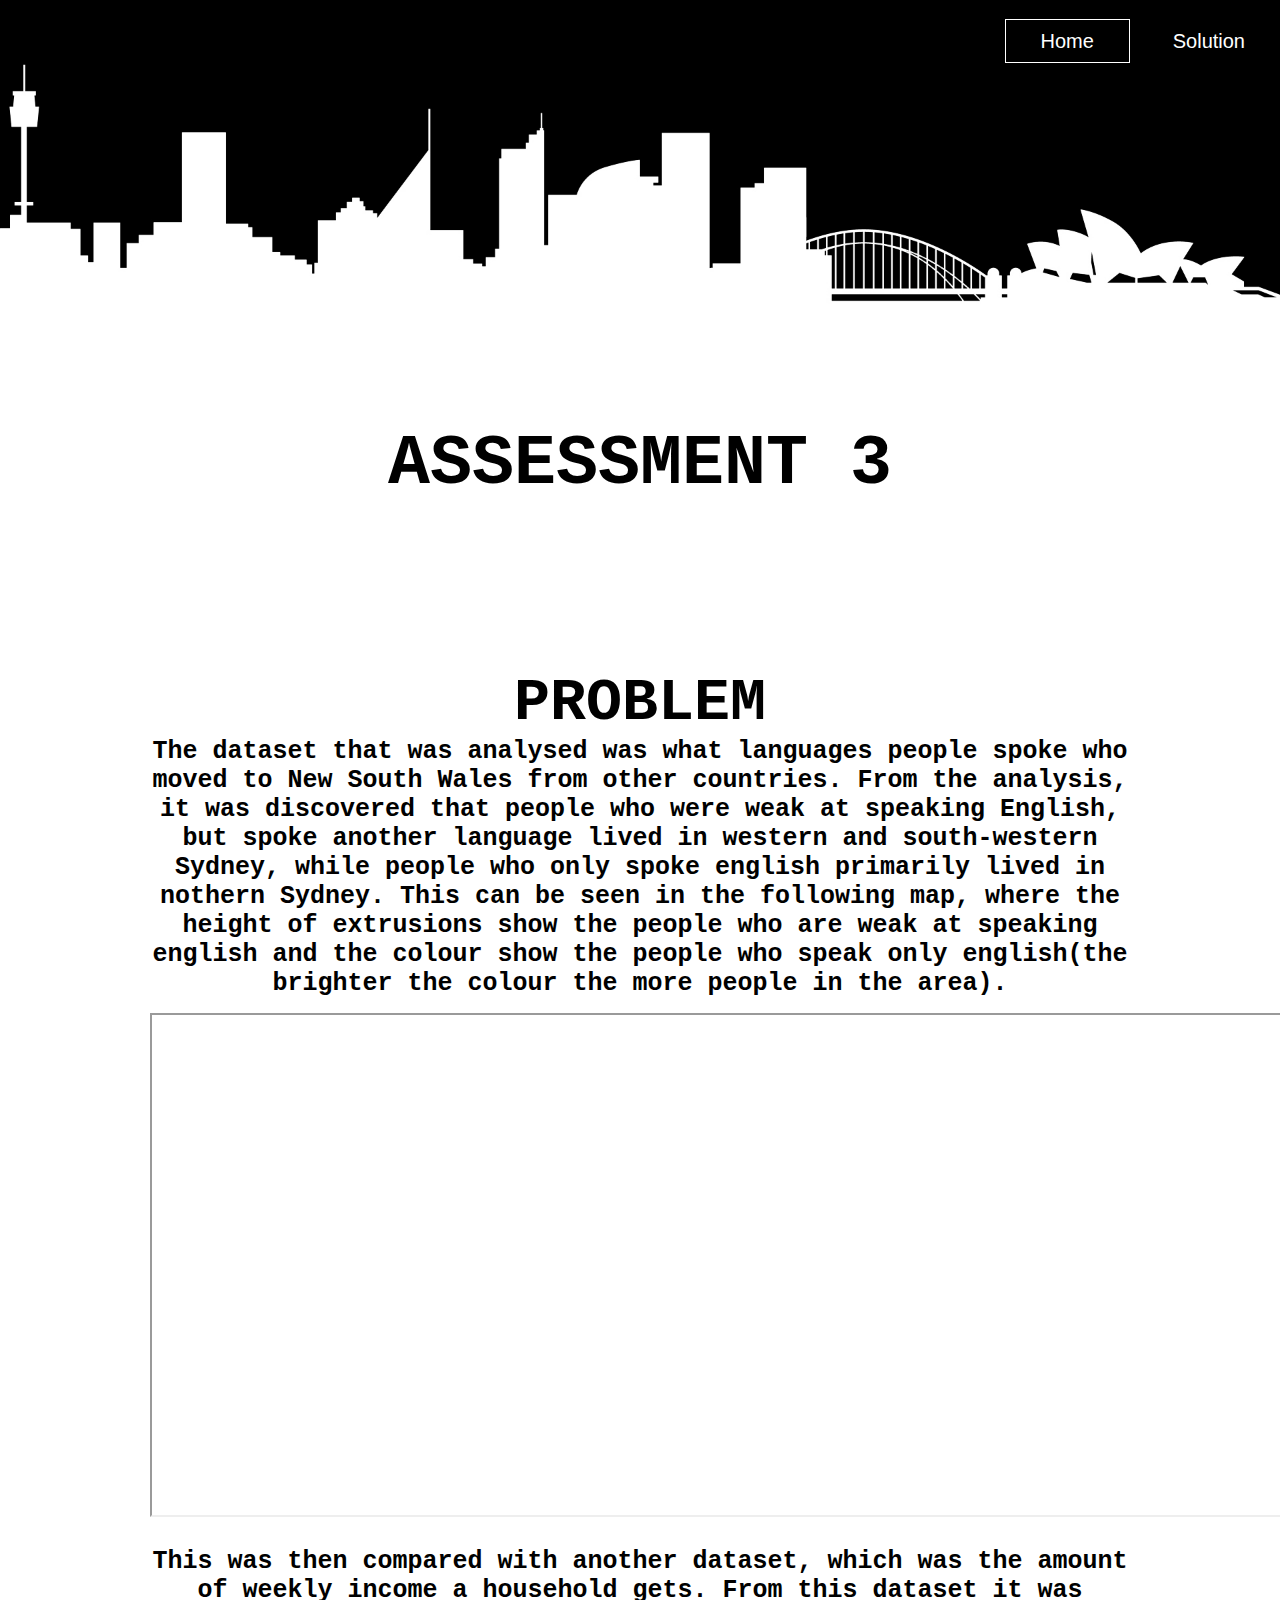
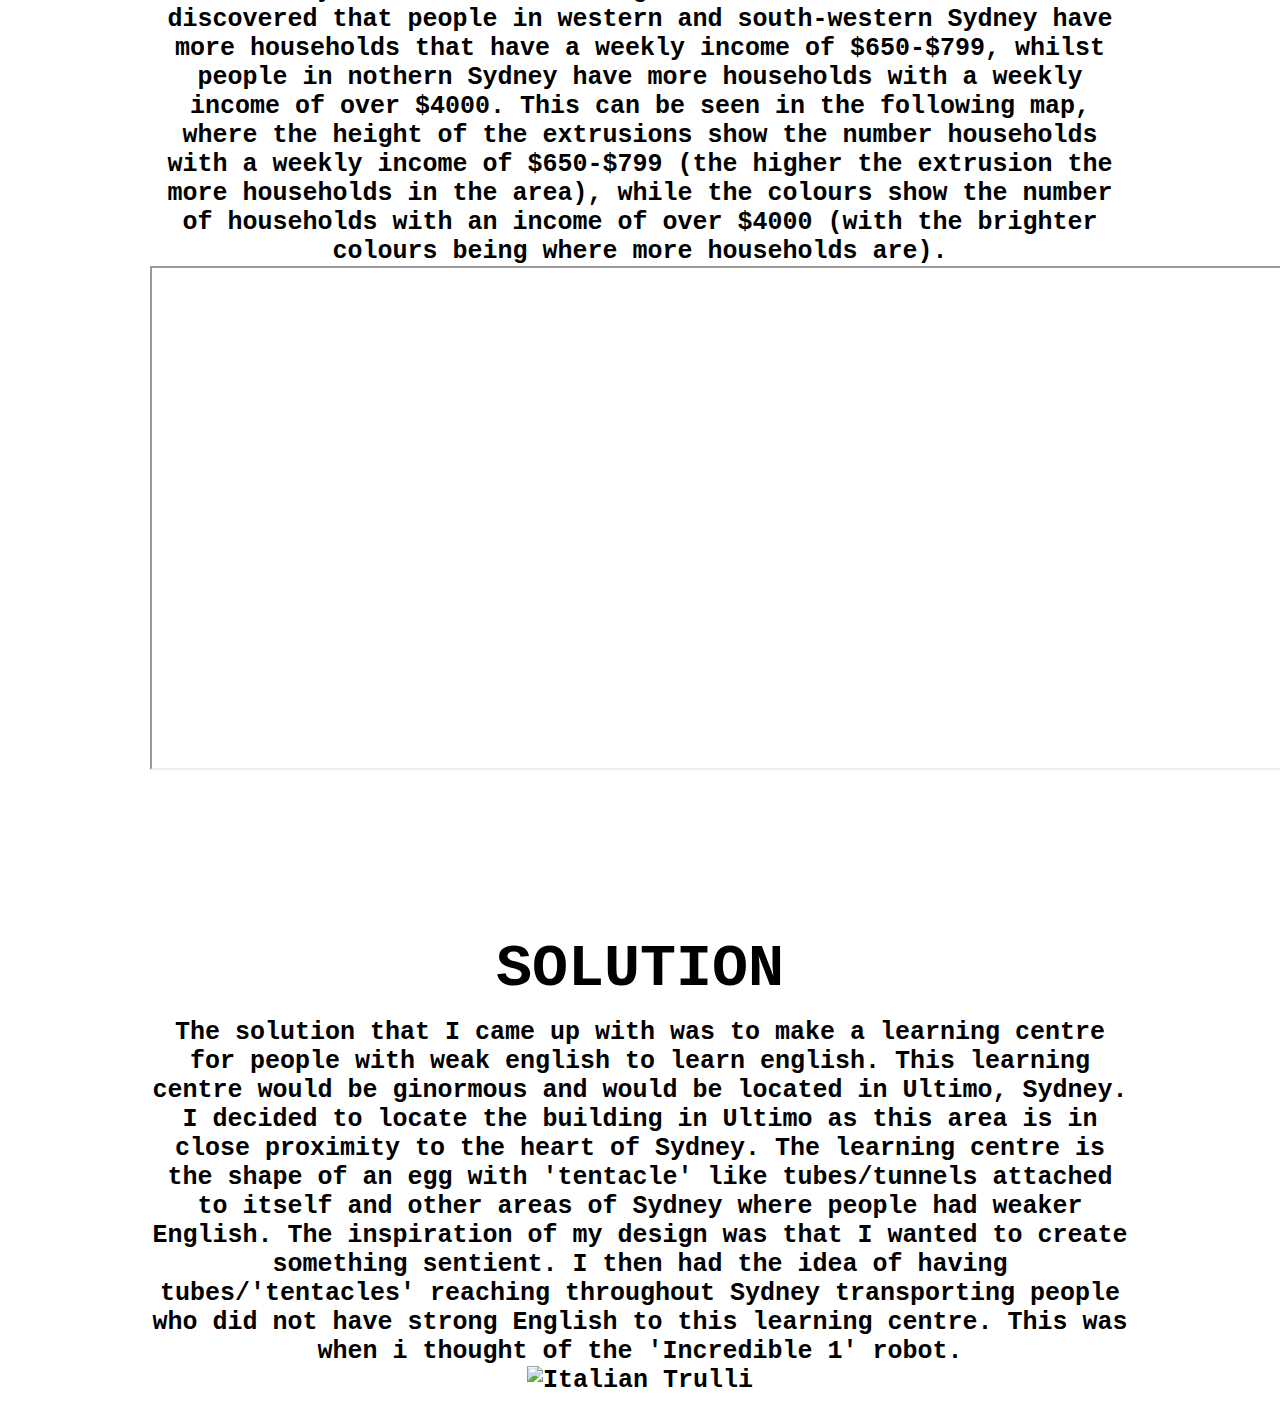
==== index.html @ 5b1343d1 "Update index.html" ====
<!DOCTYPE html>
<html>
  <head>
    <title>CODE1230 Assignment 3 HOME</title>
    <link href="style.css" rel="stylesheet" type="text/css">   
  </head>
<body>
   <header>
          <ul class="main-nav">
              <li class="active"><a href="index.html"> Home </a></li>
              <li><a href="page1.html"> Solution </a></li>
     </ul>
     <br>
     <br>
     <br>
     <br>
     <br>
     <br>
     <br>
     <br>
     <br>
     <br>
<h1>Assessment 3</h1>
     <br>
     <h2>Problem</h2>
     <h3>The dataset that was analysed was what languages people spoke who moved to New South Wales from other countries.
     From the analysis, it was discovered that people who were weak at speaking English, but spoke another language lived in western and south-western Sydney, while people who only spoke english primarily lived in nothern Sydney.
     This can be seen in the following map, where the height of extrusions show the people who are weak at speaking english and the colour show the people who speak only english(the brighter the colour the more people in the area).</h3>
     <br>
     <h3>
       <iframe width="1280" height="500" align="middle" src="language.html">
        <p>Your browser does not support iframes.</p>
        </iframe>
     </h3>
     <br>
     <br>
     <h3>This was then compared with another dataset, which was the amount of weekly income a household gets. From this dataset it was discovered that people in western and south-western Sydney have more households that have a weekly income of $650-$799, whilst people in nothern Sydney have more households with a weekly income of over $4000.
       This can be seen in the following map, where the height of the extrusions show the number households with a weekly income of $650-$799 (the higher the extrusion the more households in the area), while the colours show the number of households with an income of over $4000 (with the brighter colours being where more households are).
     <br>
       <h3><iframe width="1280" height="500" align="middle" src="income.html">
        <p>Your browser does not support iframes.</p>
        </iframe>
       </h3>
     <br>
       <h2>Solution</h2>
       <br>
       <h3>The solution that I came up with was to make a learning centre for people with weak english to learn english. This learning centre would be ginormous and would be located in Ultimo, Sydney. I decided to locate the building in Ultimo as this area is in close proximity to the heart of Sydney.
       The learning centre is the shape of an egg with 'tentacle' like tubes/tunnels attached to itself and other areas of Sydney where people had weaker English.
       The inspiration of my design was that I wanted to create something sentient. I then had the idea of having tubes/'tentacles' reaching throughout Sydney transporting people who did not have strong English to this learning centre. This was when i thought of the 'Incredible 1' robot.</h3>
       <h3><img src="pic_trulli.jpg" alt="Italian Trulli"></h3>
     <br>
  </header>
</body>
</html>
---- style.css ----
*
{
    margin: 0;
    padding: 0;
}

body
{
    font-family: monospace;
}
.row
{
    max-width: 1200px;
    margin: auto;
}

.main-nav
{
    float: right;
    list-style: none;
    margin-top: 30px;
}
.main-nav li
{
    display: inline-block;
}

.main-nav li.active a
{
    border: 1px solid #FFFFFF;
    
}

.main-nav li a:hover
{
    border: 1px solid #FFFFFF;
}


.main-nav li a
{
    color: #FFFFFF;
    text-decoration: none;
    padding: 10px 35px;
    font-family: "Roboto", sans-serif;
    font-size: 20px;
}

h1 {
    color: #000000;
    text-transform: uppercase;
    font-size: 70px;
    text-align: center;
    margin-top: 275px;
    float: center;
    
}

h2 {
    color: #000000;
    text-transform: uppercase;
    font-size: 60px;
    text-align: center;
    margin-top: 150px;
    float: center;
    
}

h3 {
    color: #000000;
    font-size: 25px;
    text-align: center;
    margin-left: 150px;
    margin-right: 150px;
    
}

h4 {
    color: #000000;
    font-size: 20px;
    text-align: center;
    margin-left: 250px;
    margin-right: 250px;
}


header
{
    background-image: url(Background.jpg);
    background-repeat: no-repeat;
    background-attachment: scroll;
    background-position: left top;
    background-size: contain;
    
}
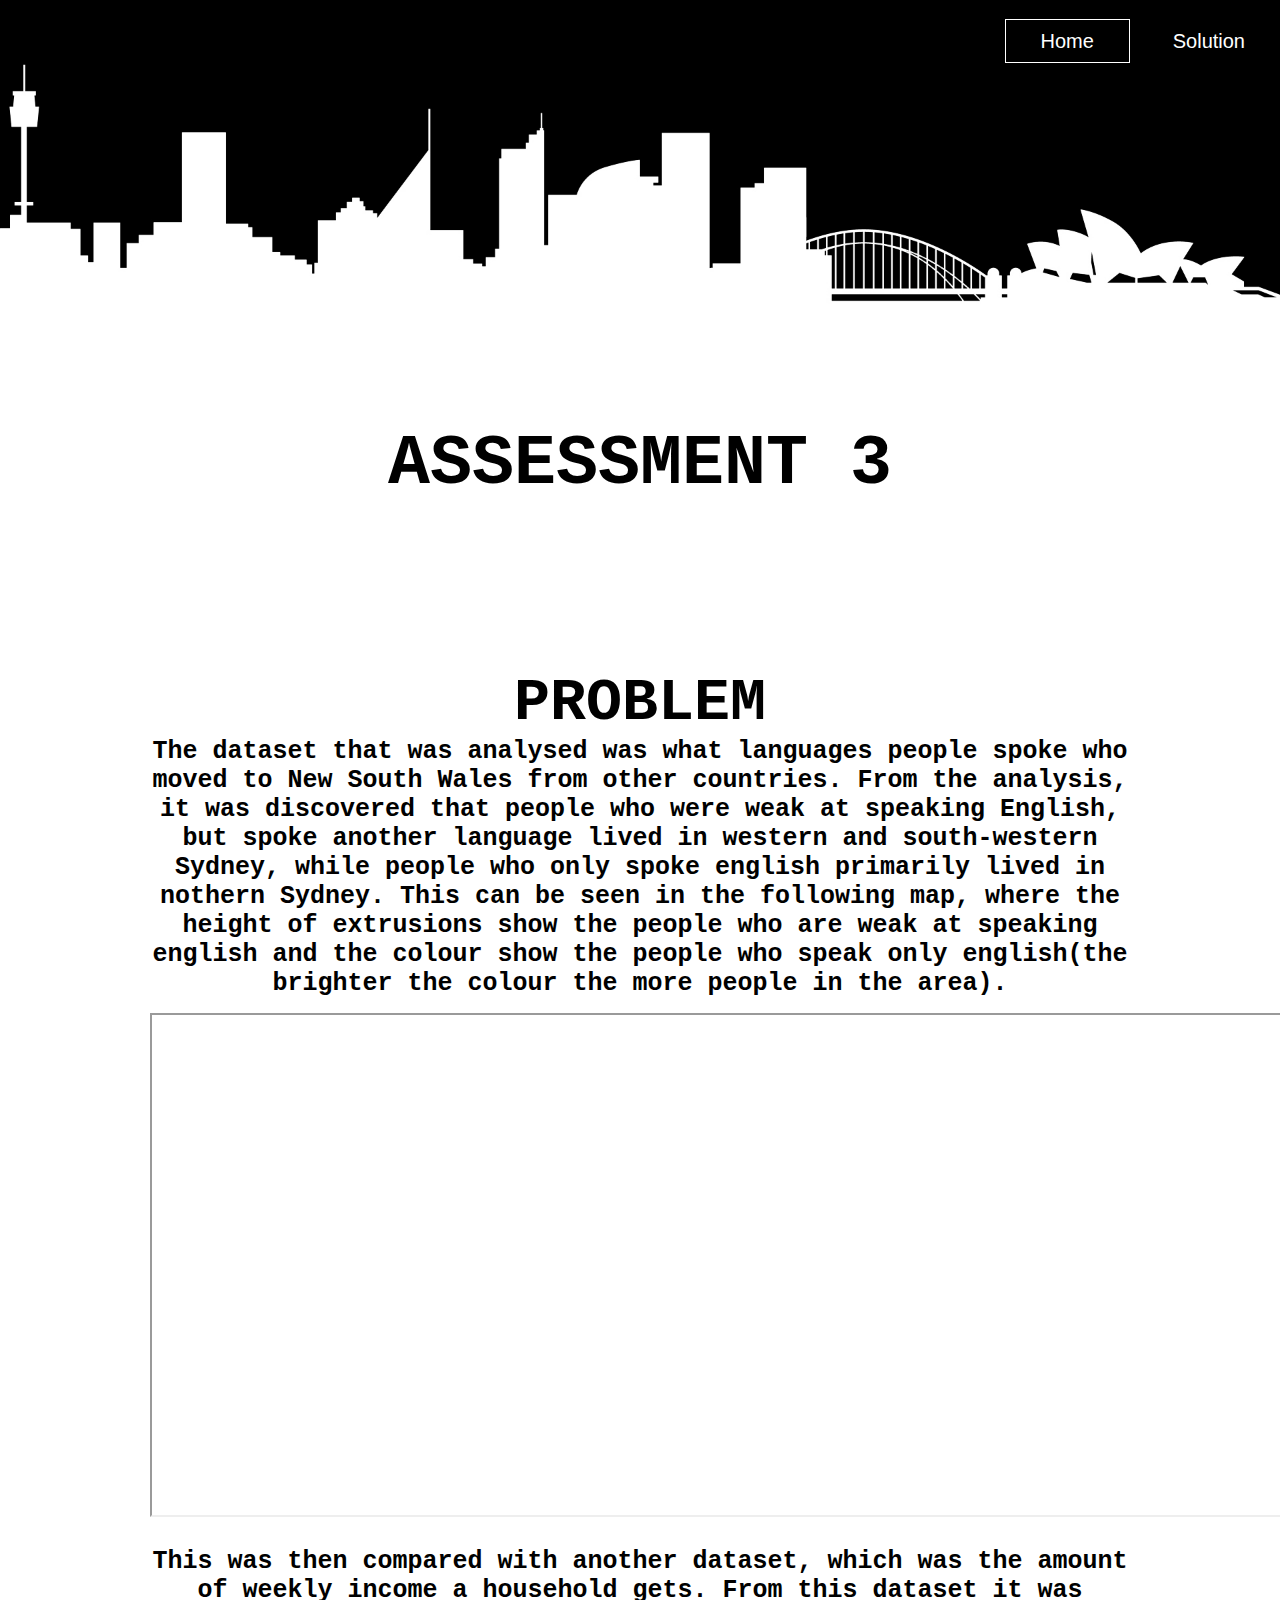
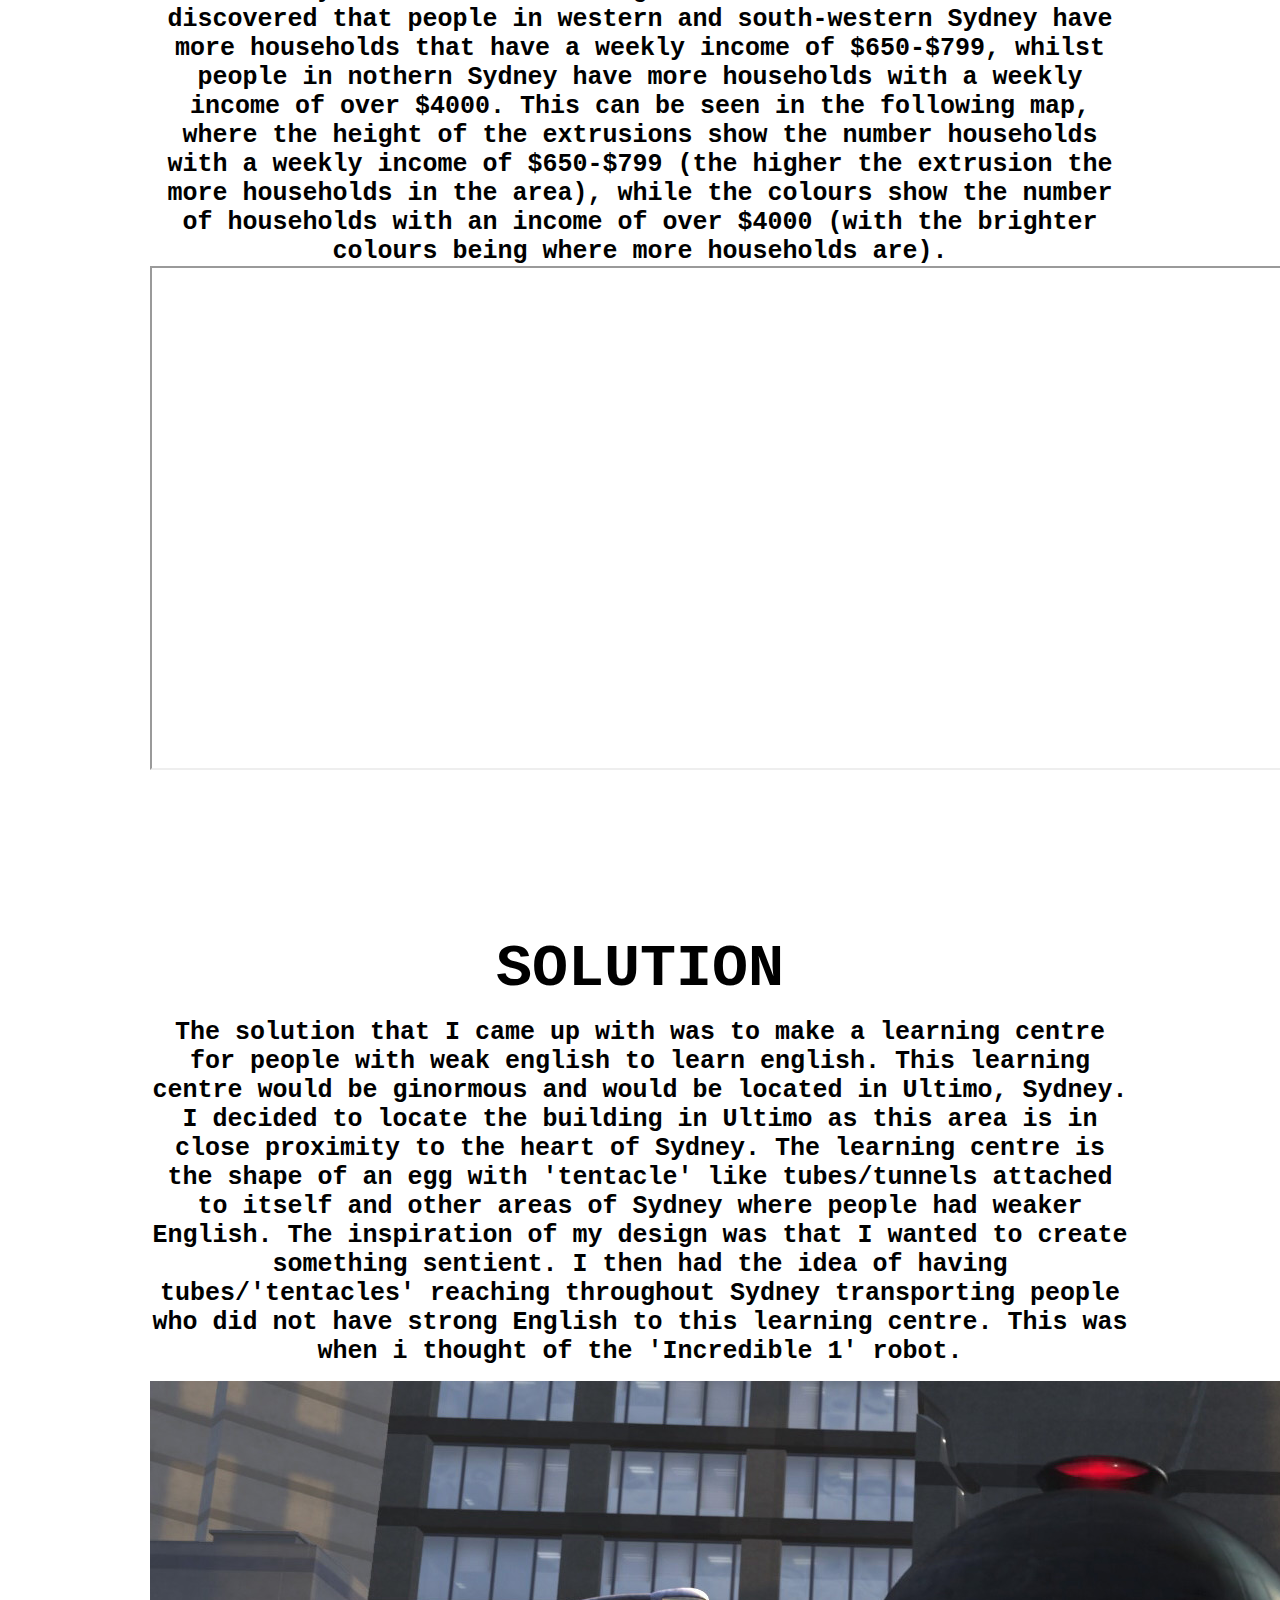
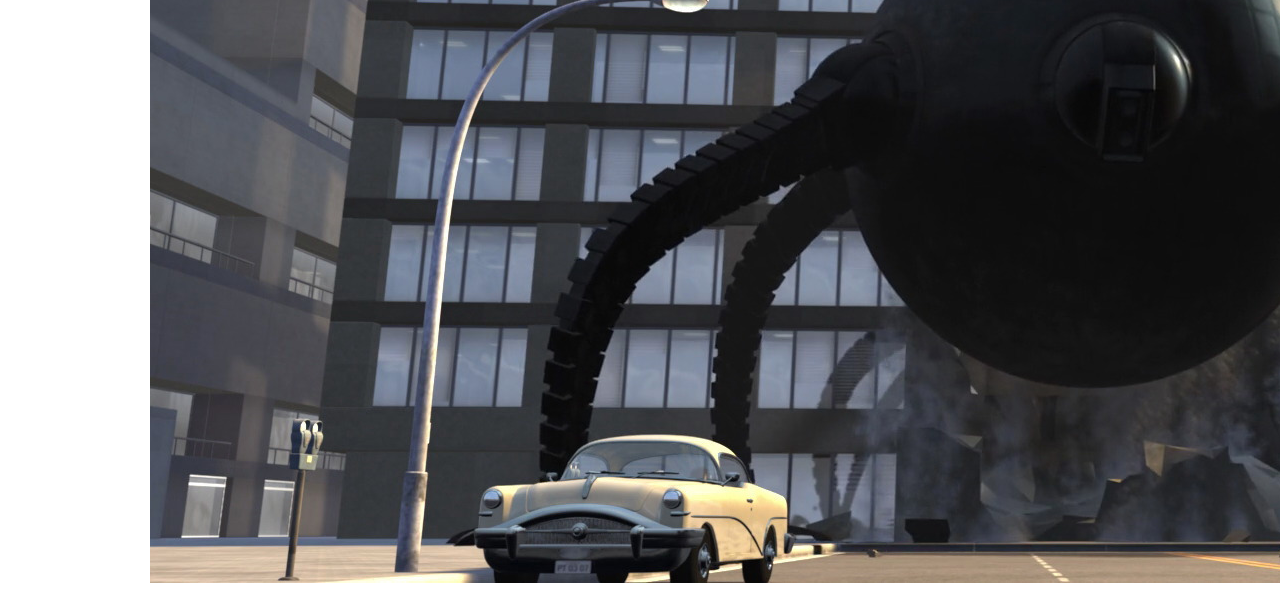
==== commit 91f877f7: "Update index.html" ====
--- a/index.html
+++ b/index.html
@@ -47,7 +47,8 @@
        <h3>The solution that I came up with was to make a learning centre for people with weak english to learn english. This learning centre would be ginormous and would be located in Ultimo, Sydney. I decided to locate the building in Ultimo as this area is in close proximity to the heart of Sydney.
        The learning centre is the shape of an egg with 'tentacle' like tubes/tunnels attached to itself and other areas of Sydney where people had weaker English.
        The inspiration of my design was that I wanted to create something sentient. I then had the idea of having tubes/'tentacles' reaching throughout Sydney transporting people who did not have strong English to this learning centre. This was when i thought of the 'Incredible 1' robot.</h3>
-       <h3><img src="pic_trulli.jpg" alt="Italian Trulli"></h3>
+       <br>
+       <h3><img src="Inspiration.jpg" alt="Incredibles 1 Robot"></h3>
      <br>
   </header>
 </body>
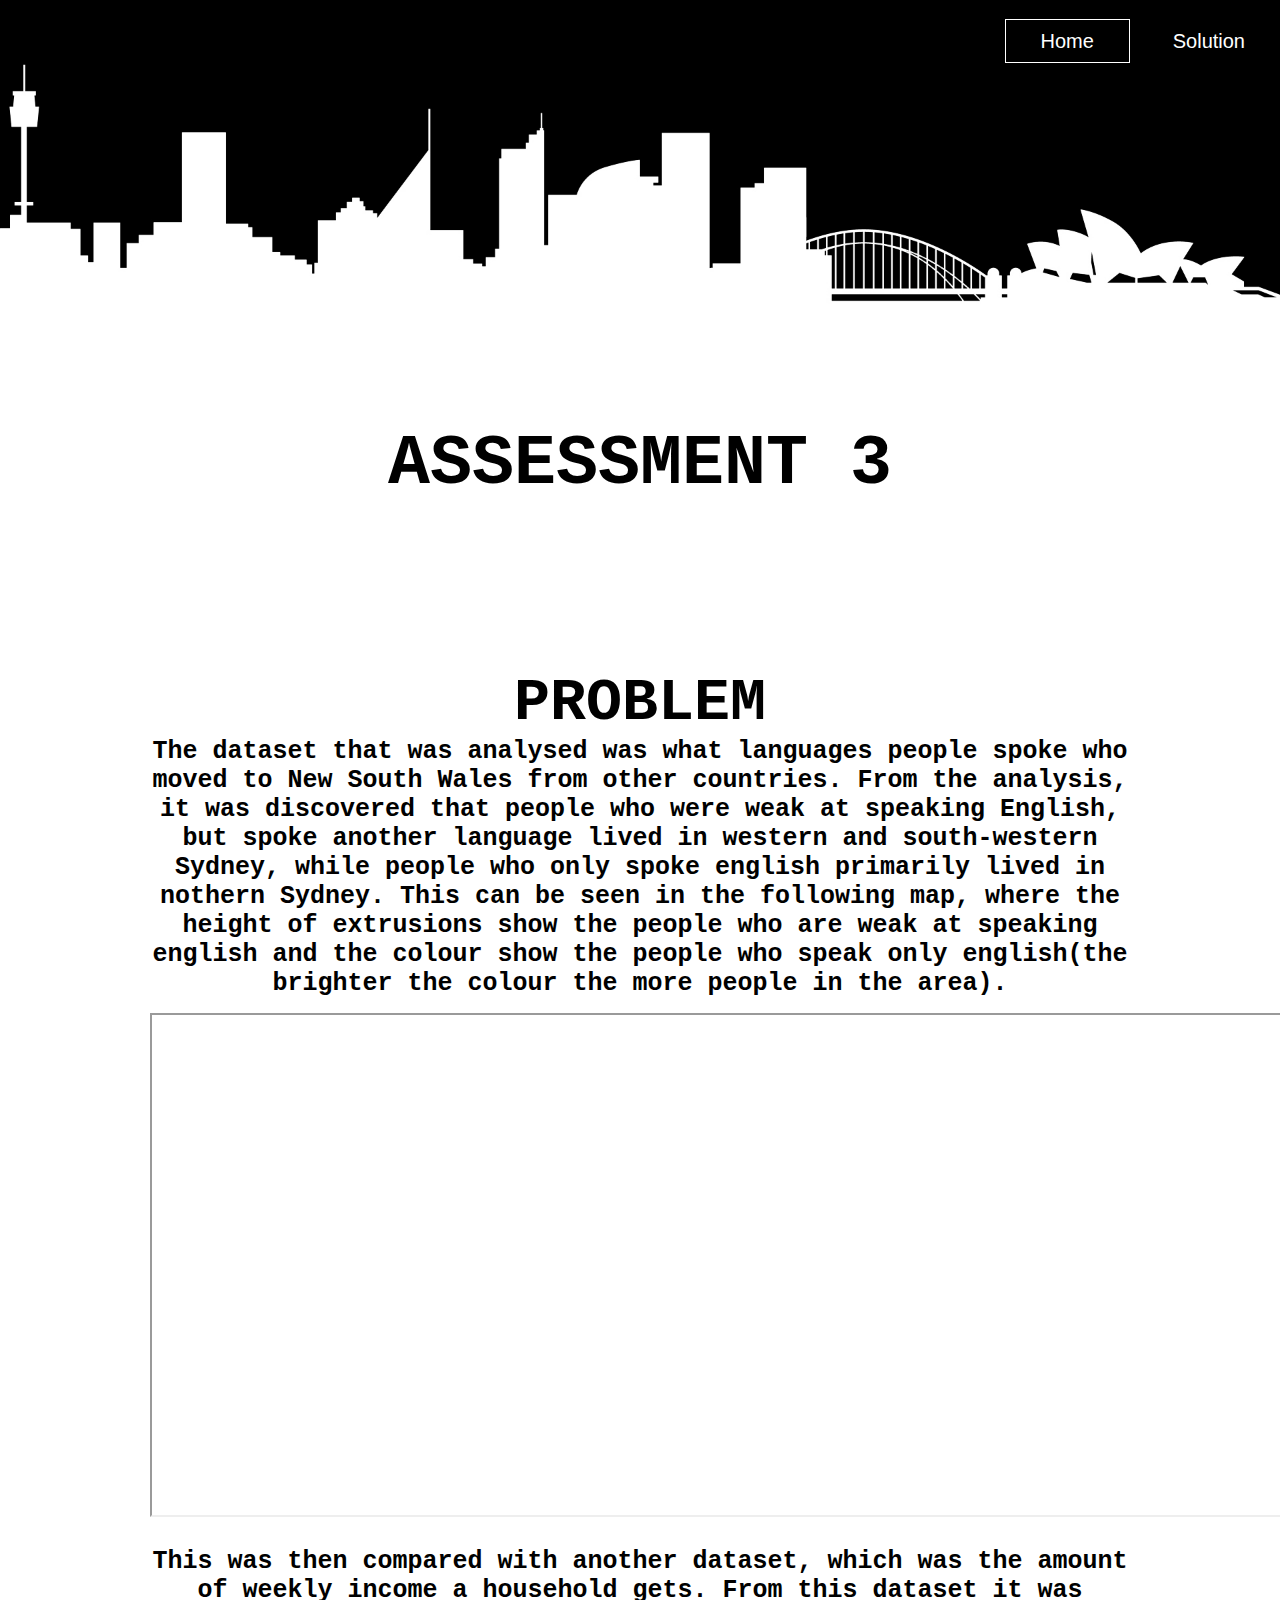
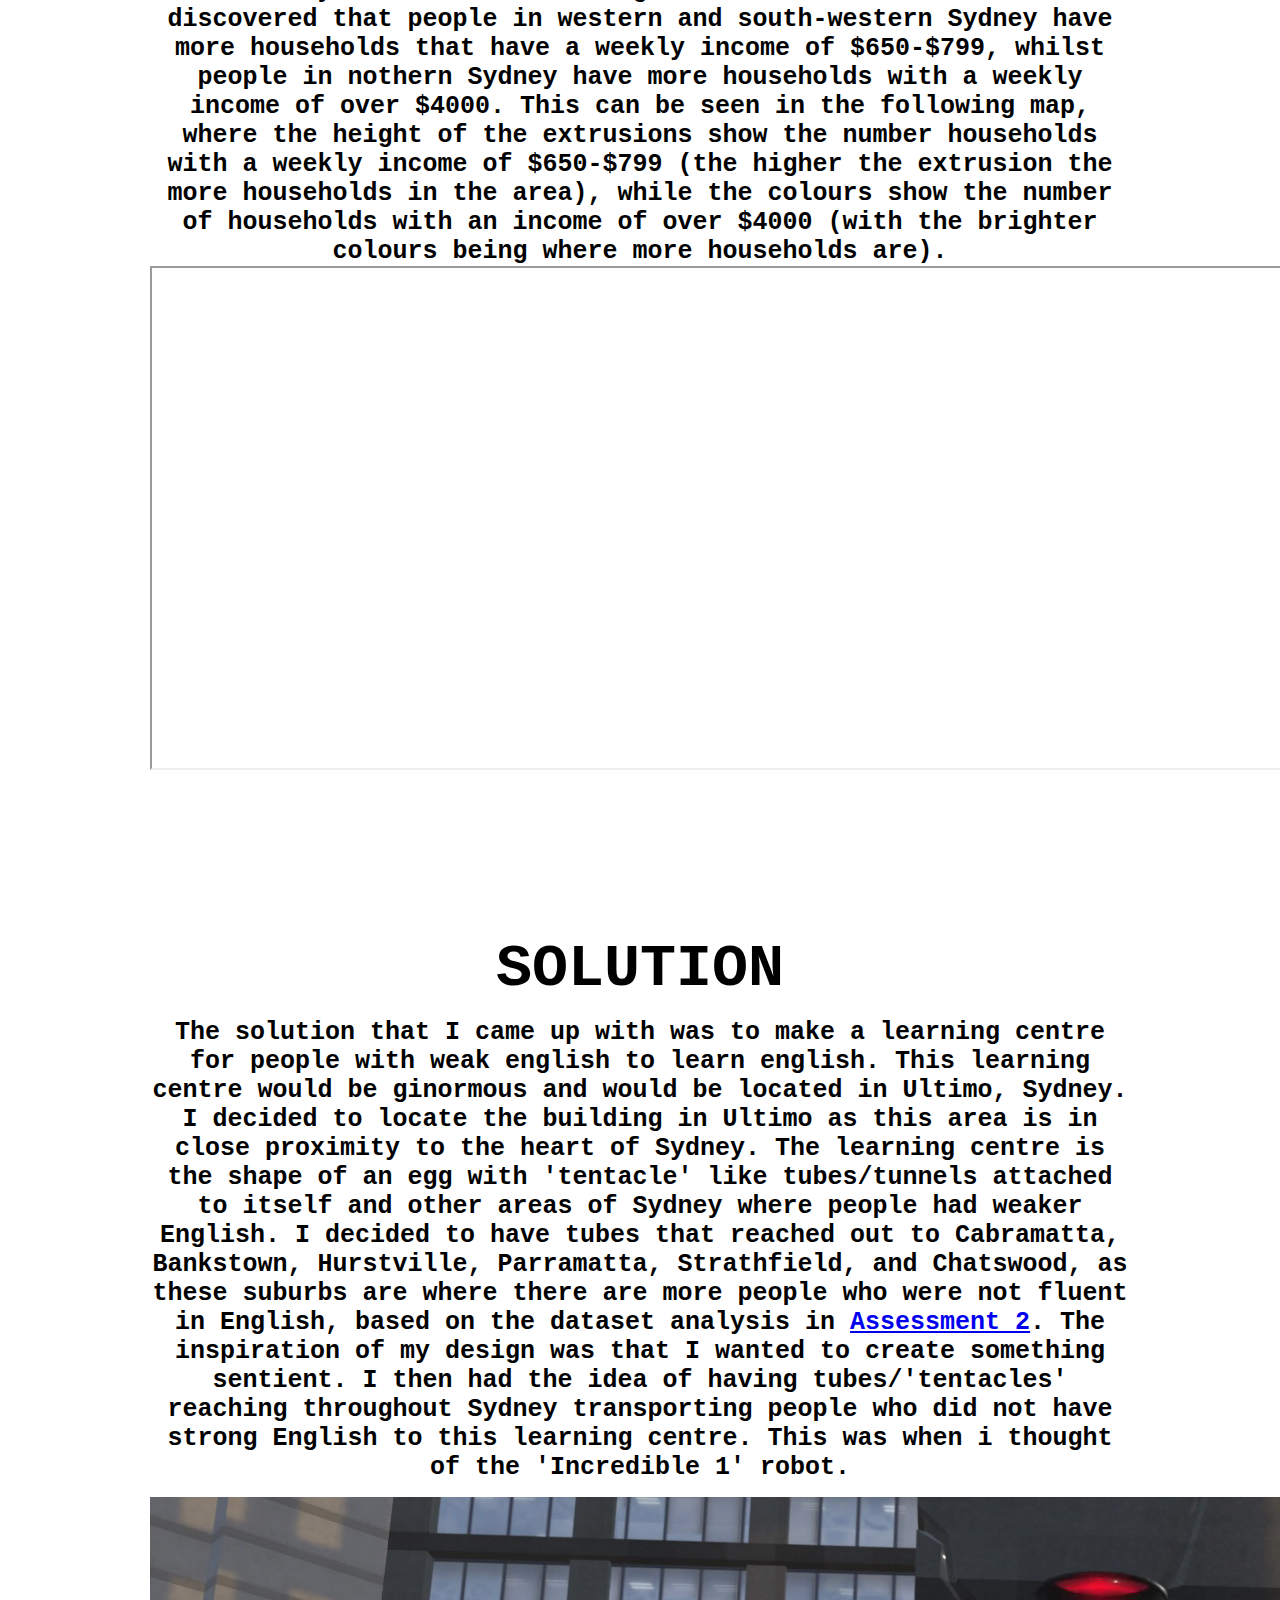
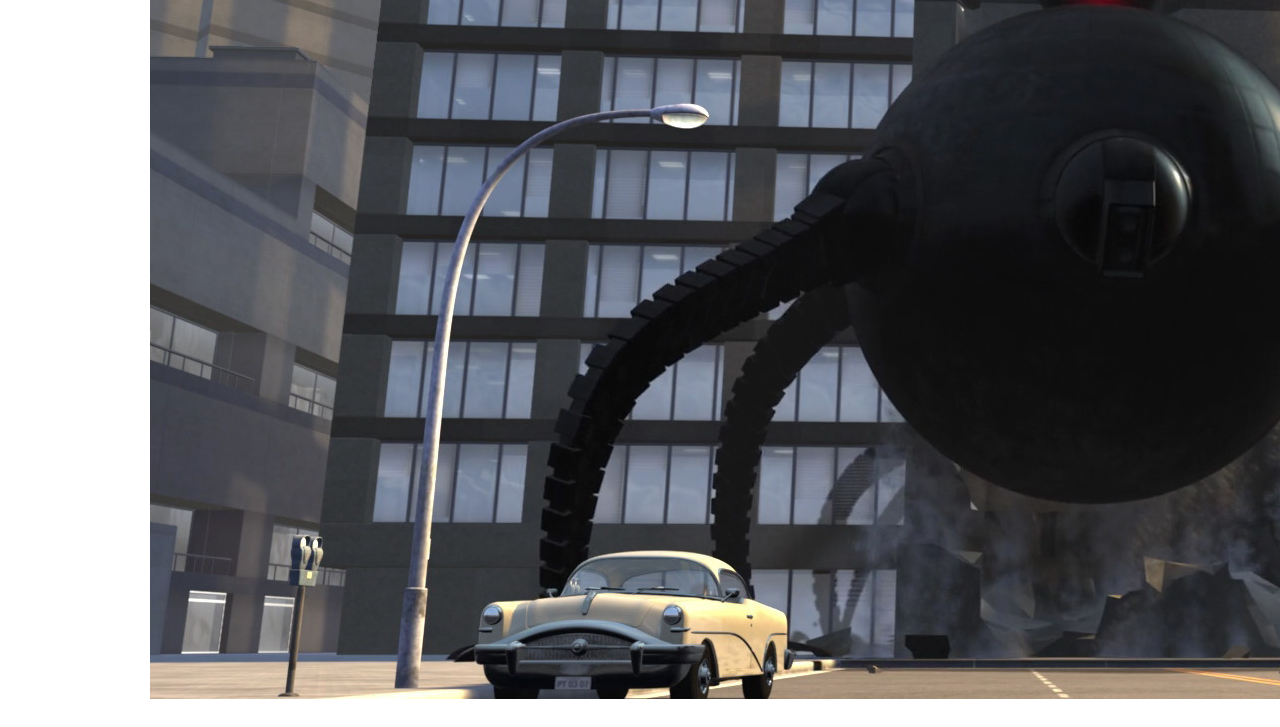
==== commit b5243733: "Update index.html" ====
--- a/index.html
+++ b/index.html
@@ -45,7 +45,7 @@
        <h2>Solution</h2>
        <br>
        <h3>The solution that I came up with was to make a learning centre for people with weak english to learn english. This learning centre would be ginormous and would be located in Ultimo, Sydney. I decided to locate the building in Ultimo as this area is in close proximity to the heart of Sydney.
-       The learning centre is the shape of an egg with 'tentacle' like tubes/tunnels attached to itself and other areas of Sydney where people had weaker English.
+       The learning centre is the shape of an egg with 'tentacle' like tubes/tunnels attached to itself and other areas of Sydney where people had weaker English. I decided to have tubes that reached out to Cabramatta, Bankstown, Hurstville, Parramatta, Strathfield, and Chatswood, as these suburbs are where there are more people who were not fluent in English, based on the dataset analysis in <a href="https://nelsonchen1999.github.io/CODE1230Assignment2/index.html">Assessment 2</a>.
        The inspiration of my design was that I wanted to create something sentient. I then had the idea of having tubes/'tentacles' reaching throughout Sydney transporting people who did not have strong English to this learning centre. This was when i thought of the 'Incredible 1' robot.</h3>
        <br>
        <h3><img src="Inspiration.jpg" alt="Incredibles 1 Robot"></h3>
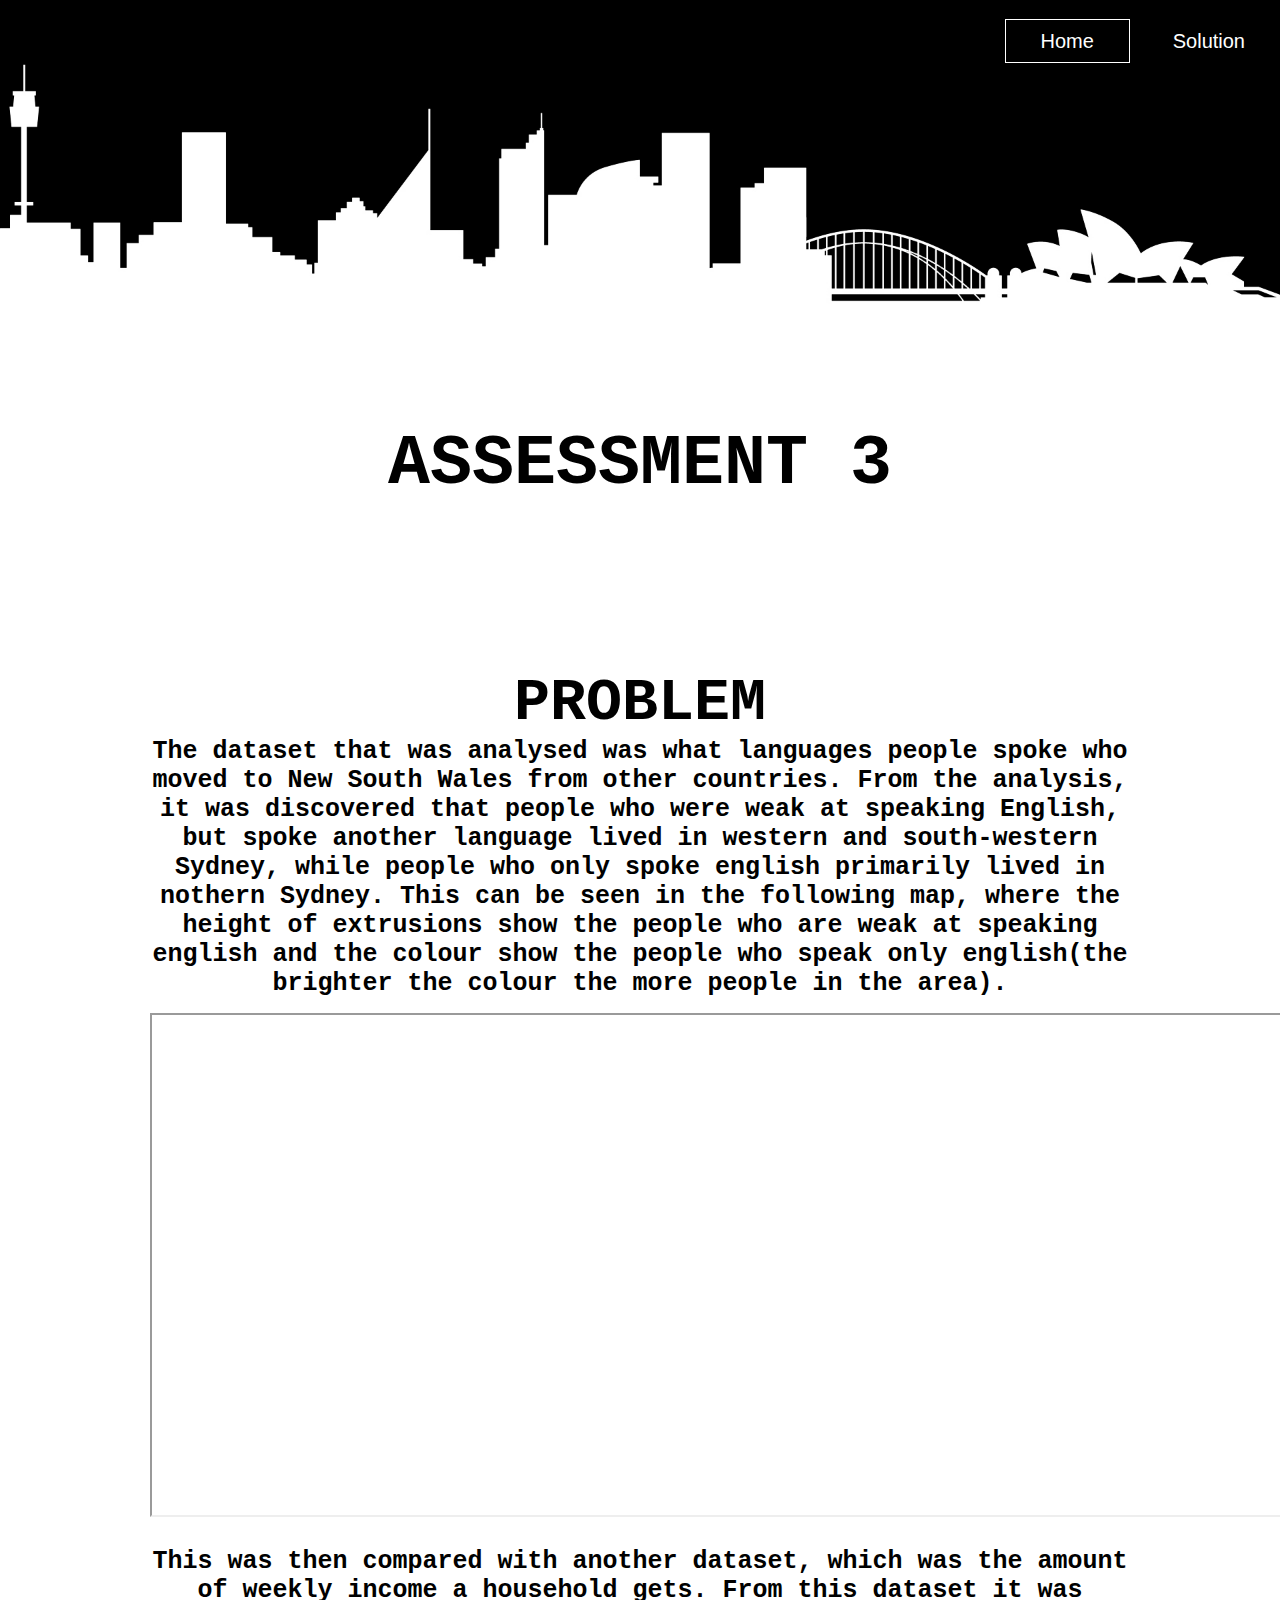
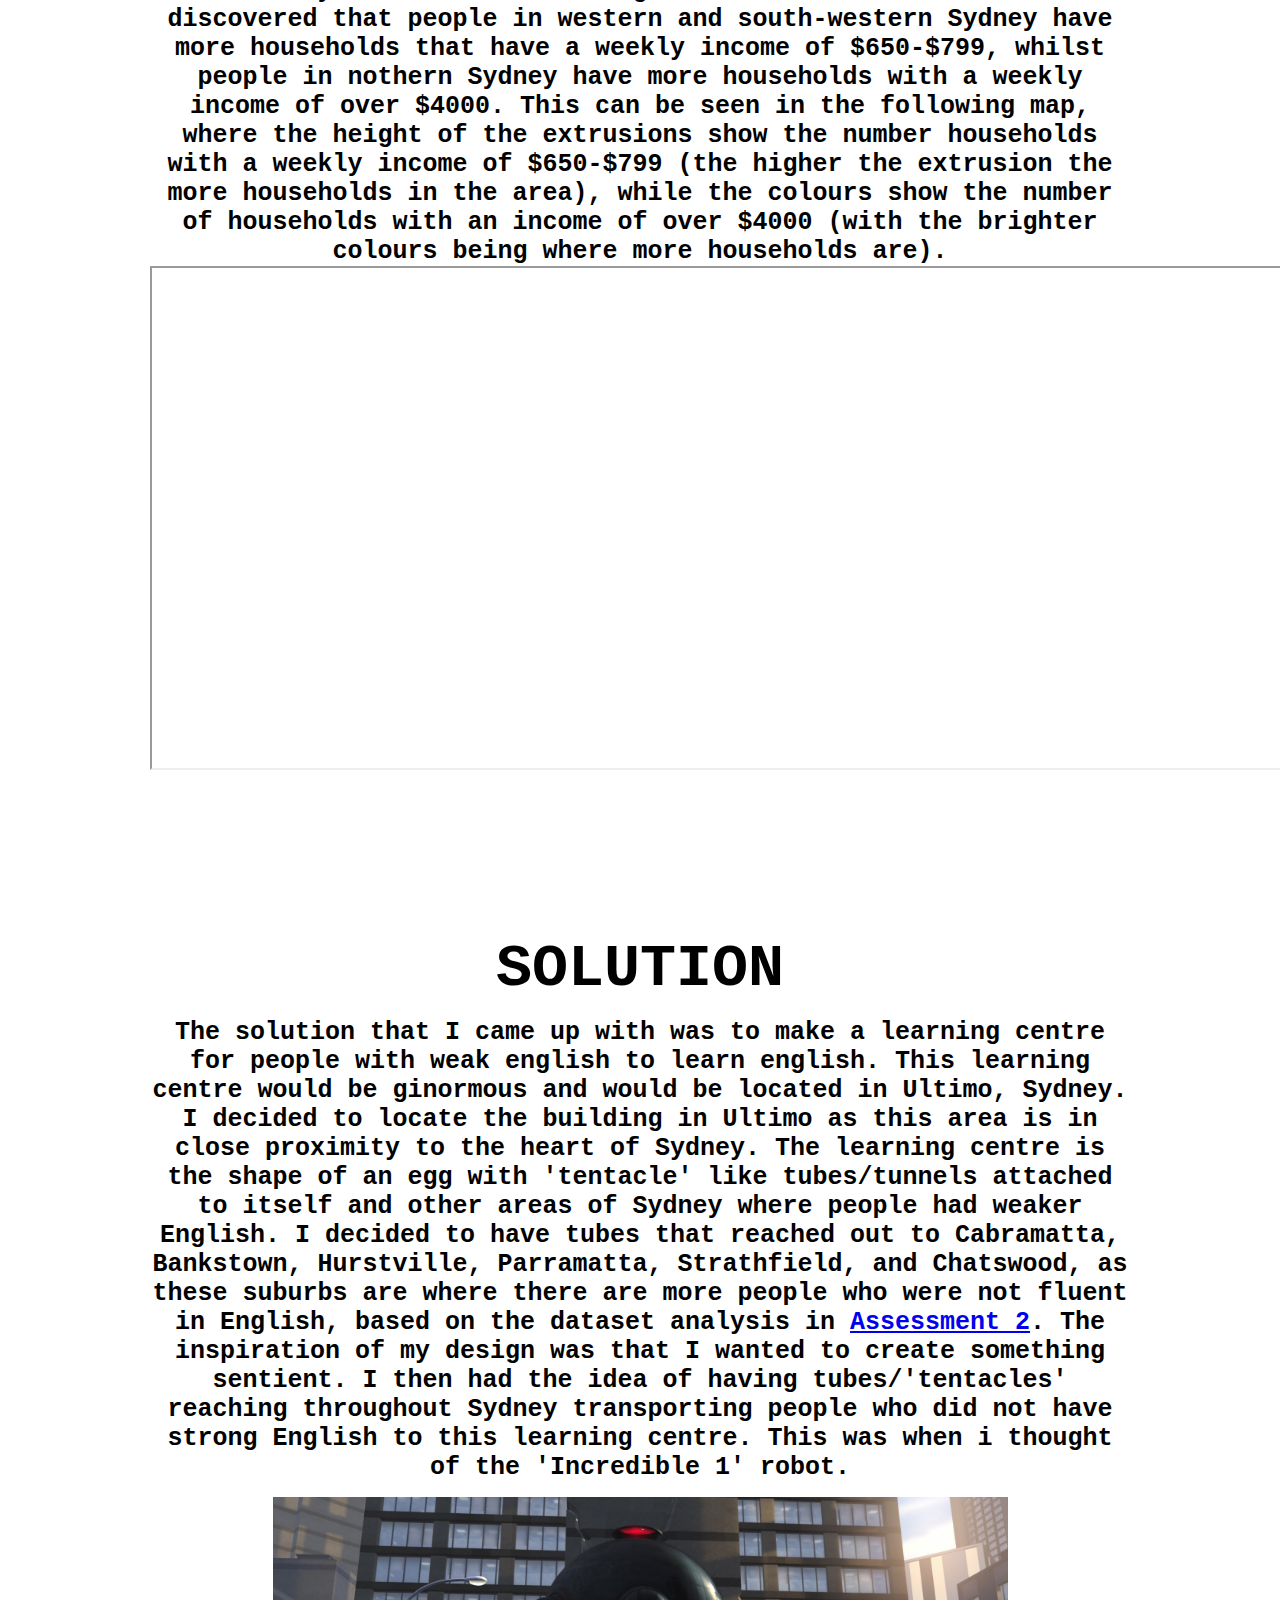
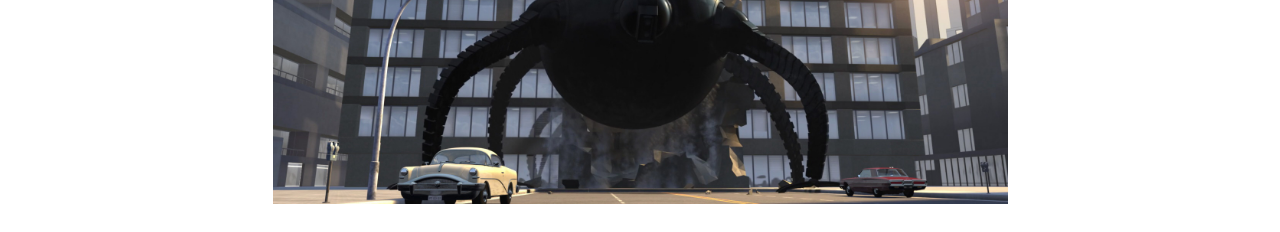
==== commit ab72be34: "Update index.html" ====
--- a/index.html
+++ b/index.html
@@ -48,7 +48,7 @@
        The learning centre is the shape of an egg with 'tentacle' like tubes/tunnels attached to itself and other areas of Sydney where people had weaker English. I decided to have tubes that reached out to Cabramatta, Bankstown, Hurstville, Parramatta, Strathfield, and Chatswood, as these suburbs are where there are more people who were not fluent in English, based on the dataset analysis in <a href="https://nelsonchen1999.github.io/CODE1230Assignment2/index.html">Assessment 2</a>.
        The inspiration of my design was that I wanted to create something sentient. I then had the idea of having tubes/'tentacles' reaching throughout Sydney transporting people who did not have strong English to this learning centre. This was when i thought of the 'Incredible 1' robot.</h3>
        <br>
-       <h3><img src="Inspiration.jpg" alt="Incredibles 1 Robot"></h3>
+       <h3><img src="Inspiration.jpg" alt="Incredibles 1 Robot" style="width:75%"></h3>
      <br>
   </header>
 </body>
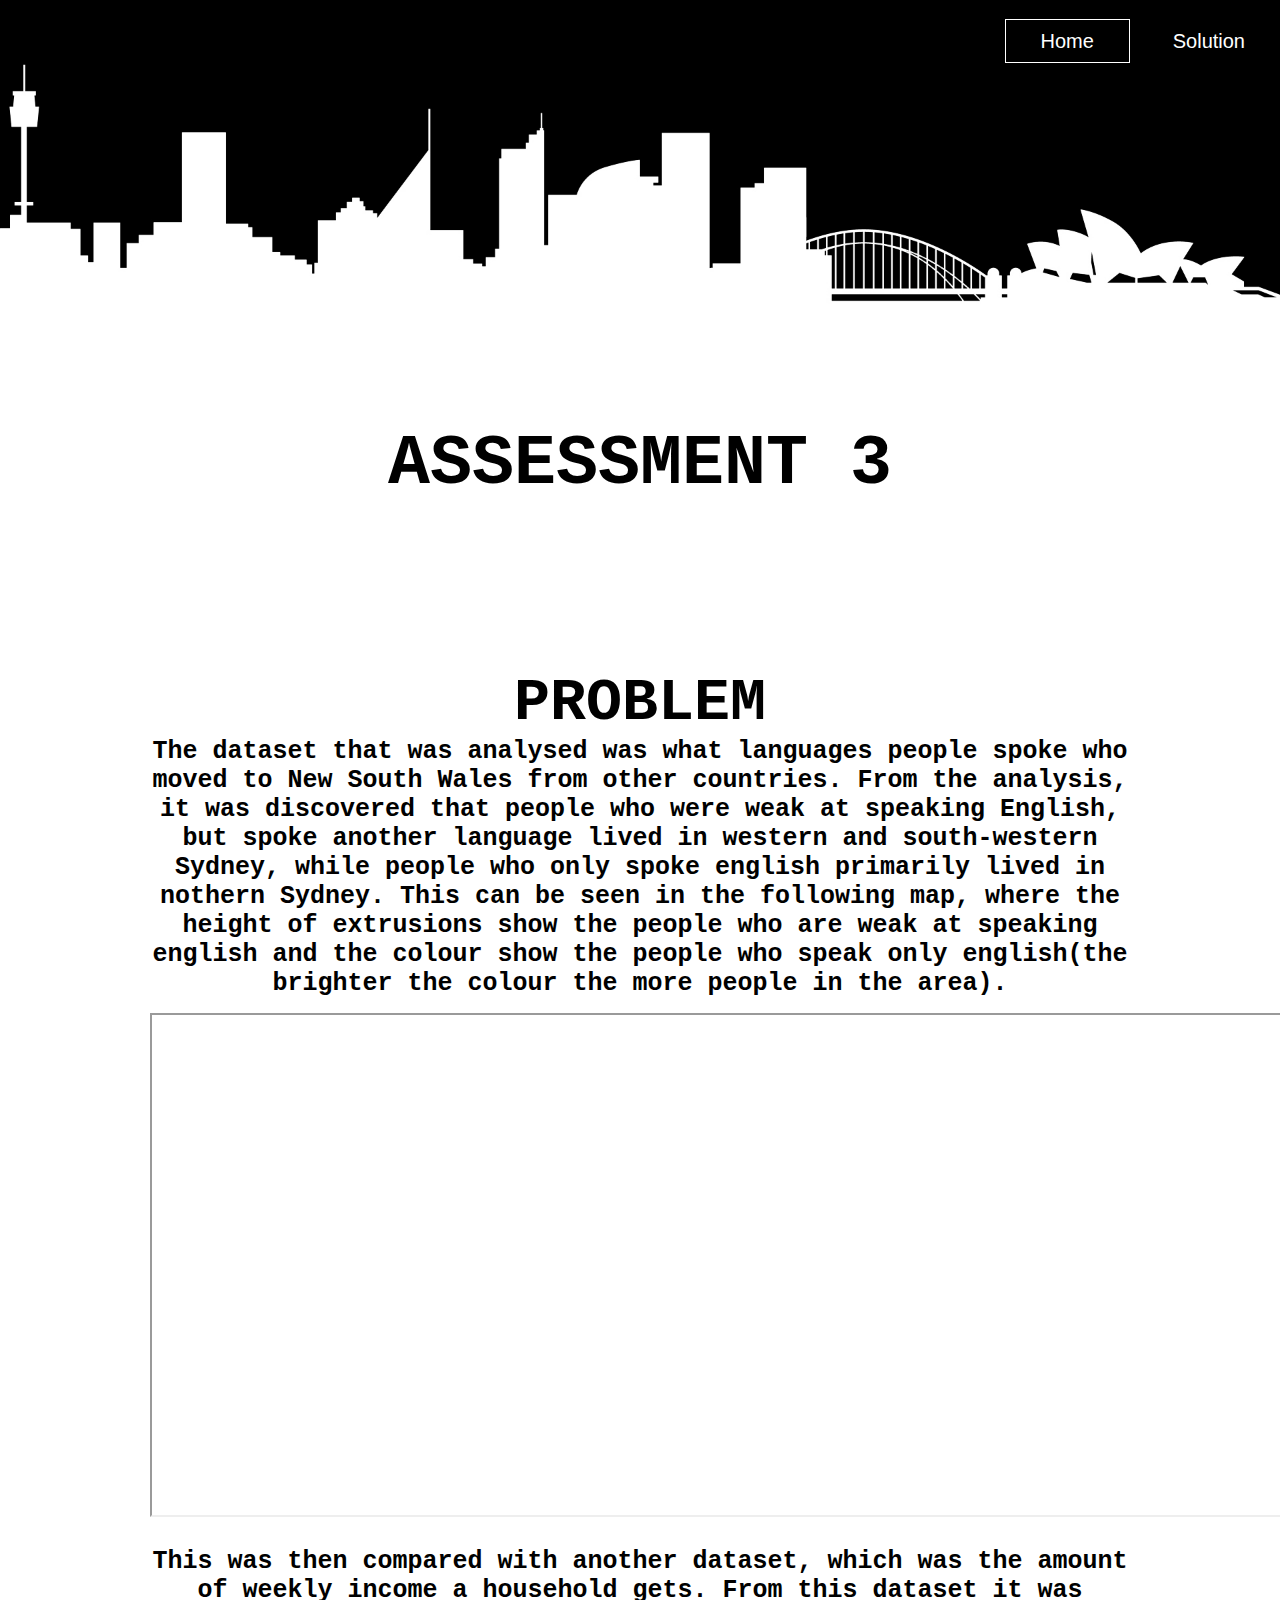
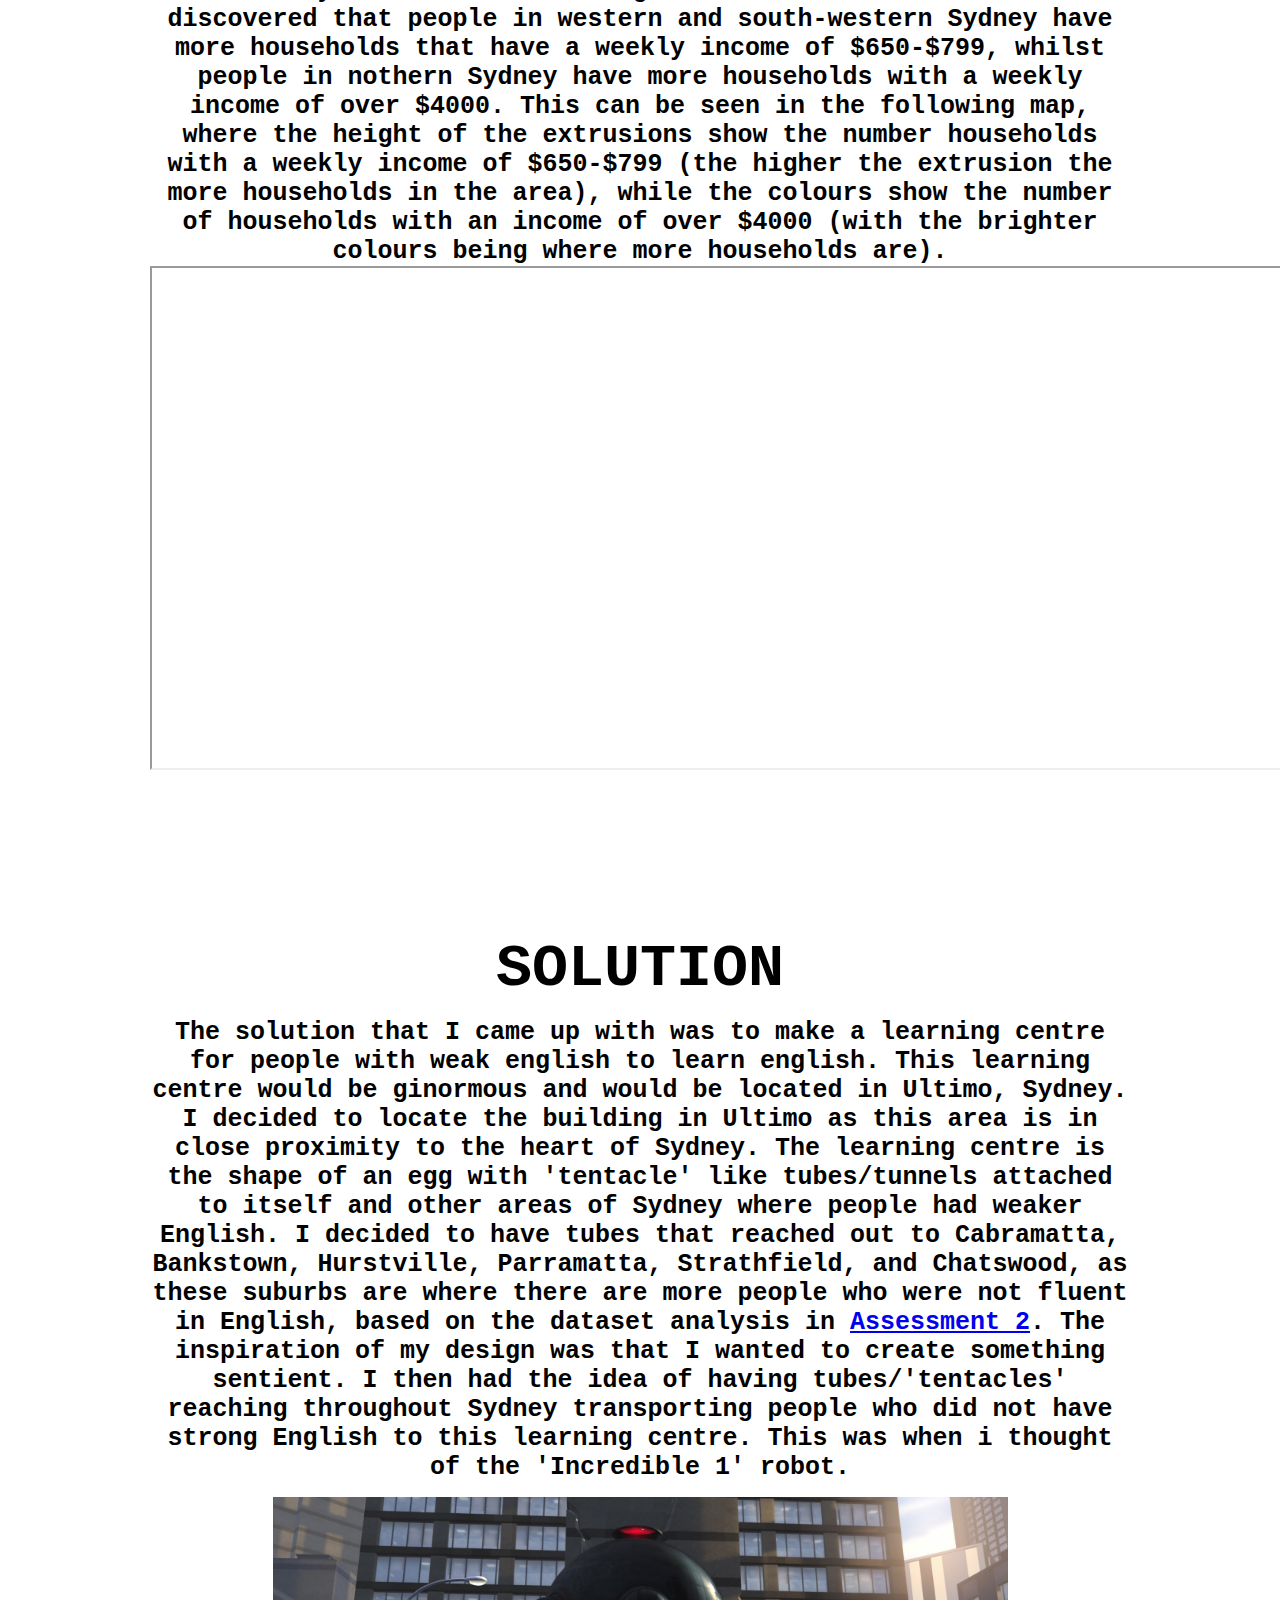
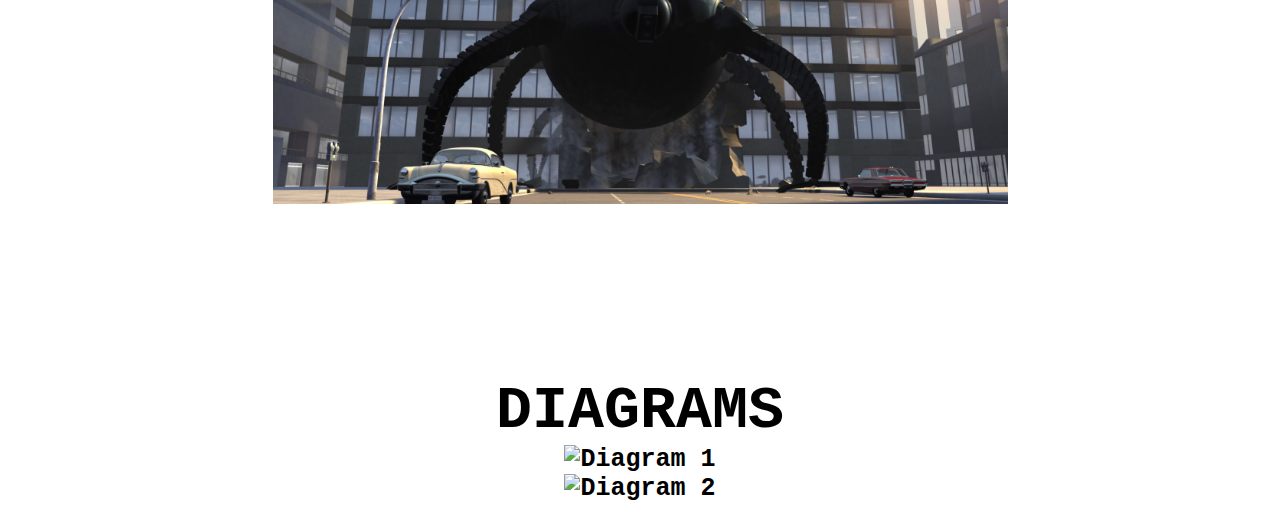
==== commit 98527d6b: "Update index.html" ====
--- a/index.html
+++ b/index.html
@@ -50,6 +50,9 @@
        <br>
        <h3><img src="Inspiration.jpg" alt="Incredibles 1 Robot" style="width:75%"></h3>
      <br>
+       <h2>Diagrams</h2>
+       <h3><img src="Top Diagram.jpg" alt="Diagram 1" style="width:75%"></h3>
+       <h3><img src="Side Diagram.jpg" alt="Diagram 2" style="width:75%"></h3>
   </header>
 </body>
 </html>
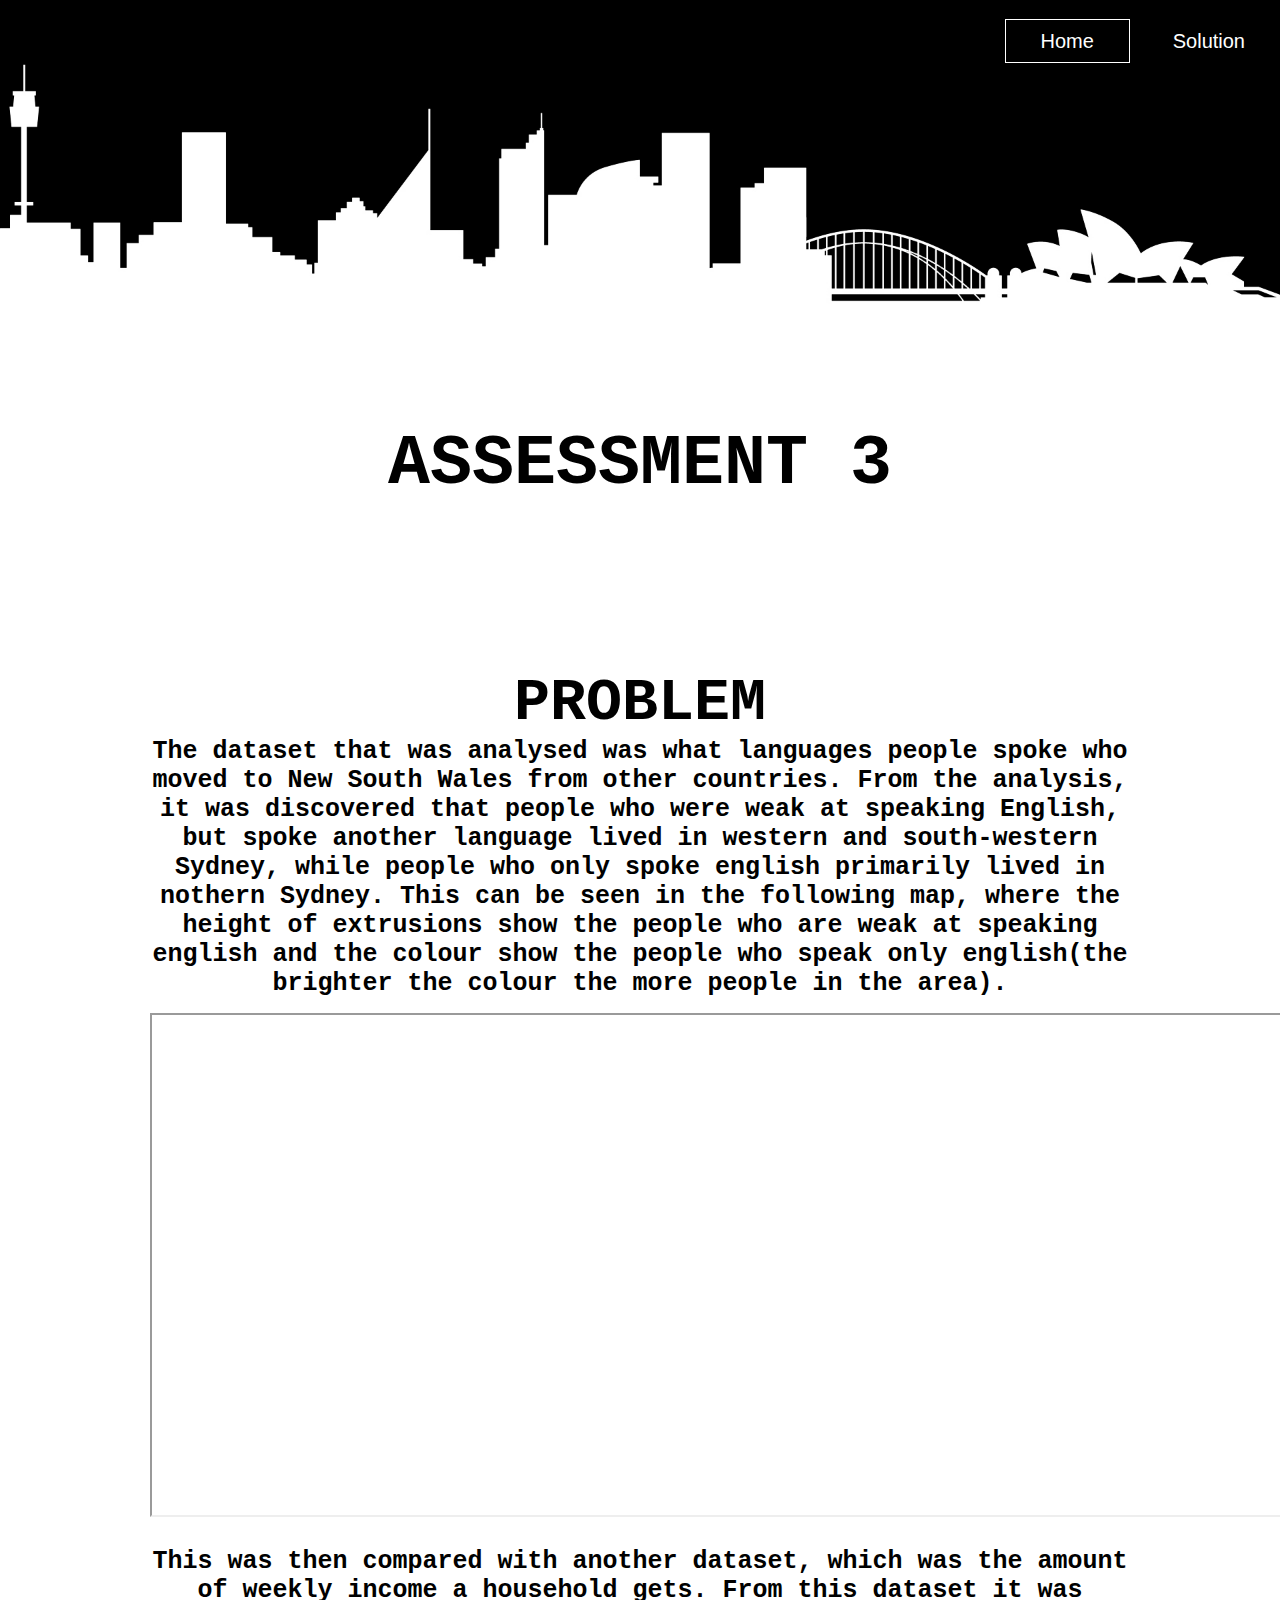
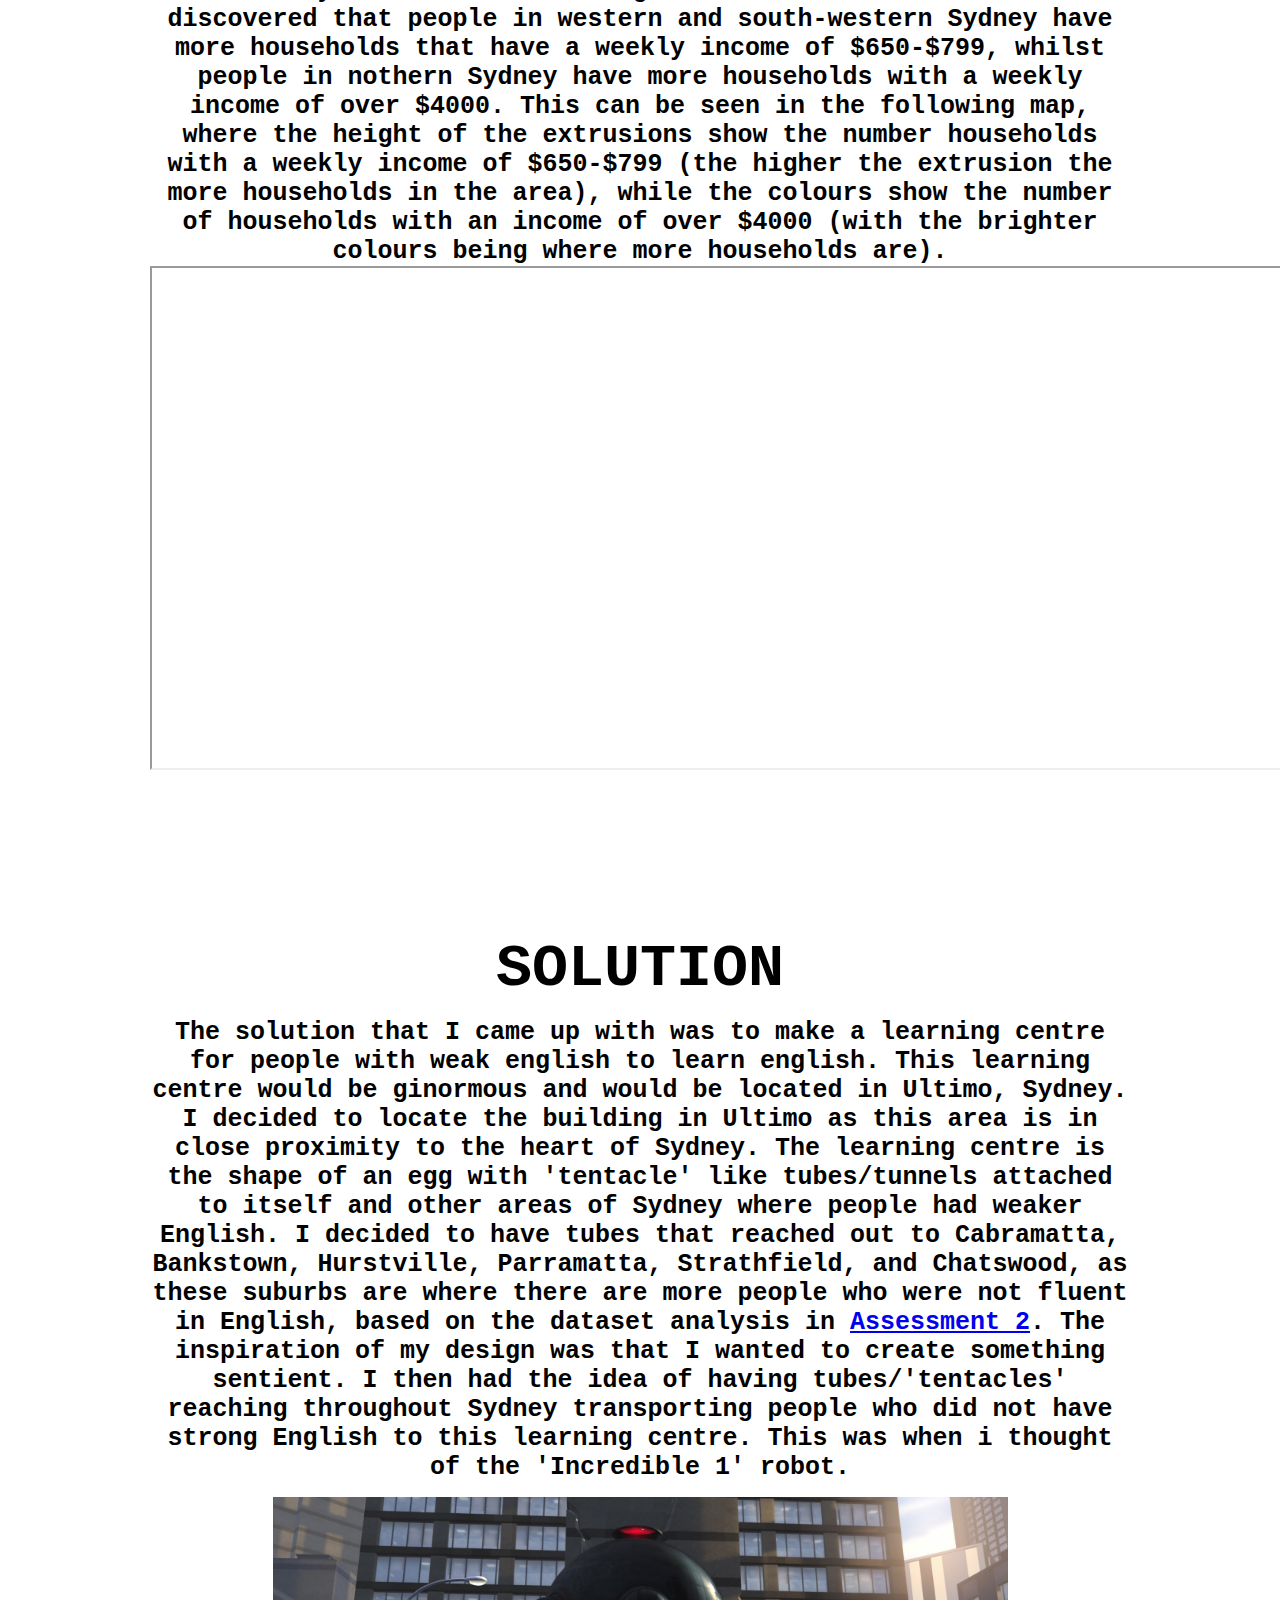
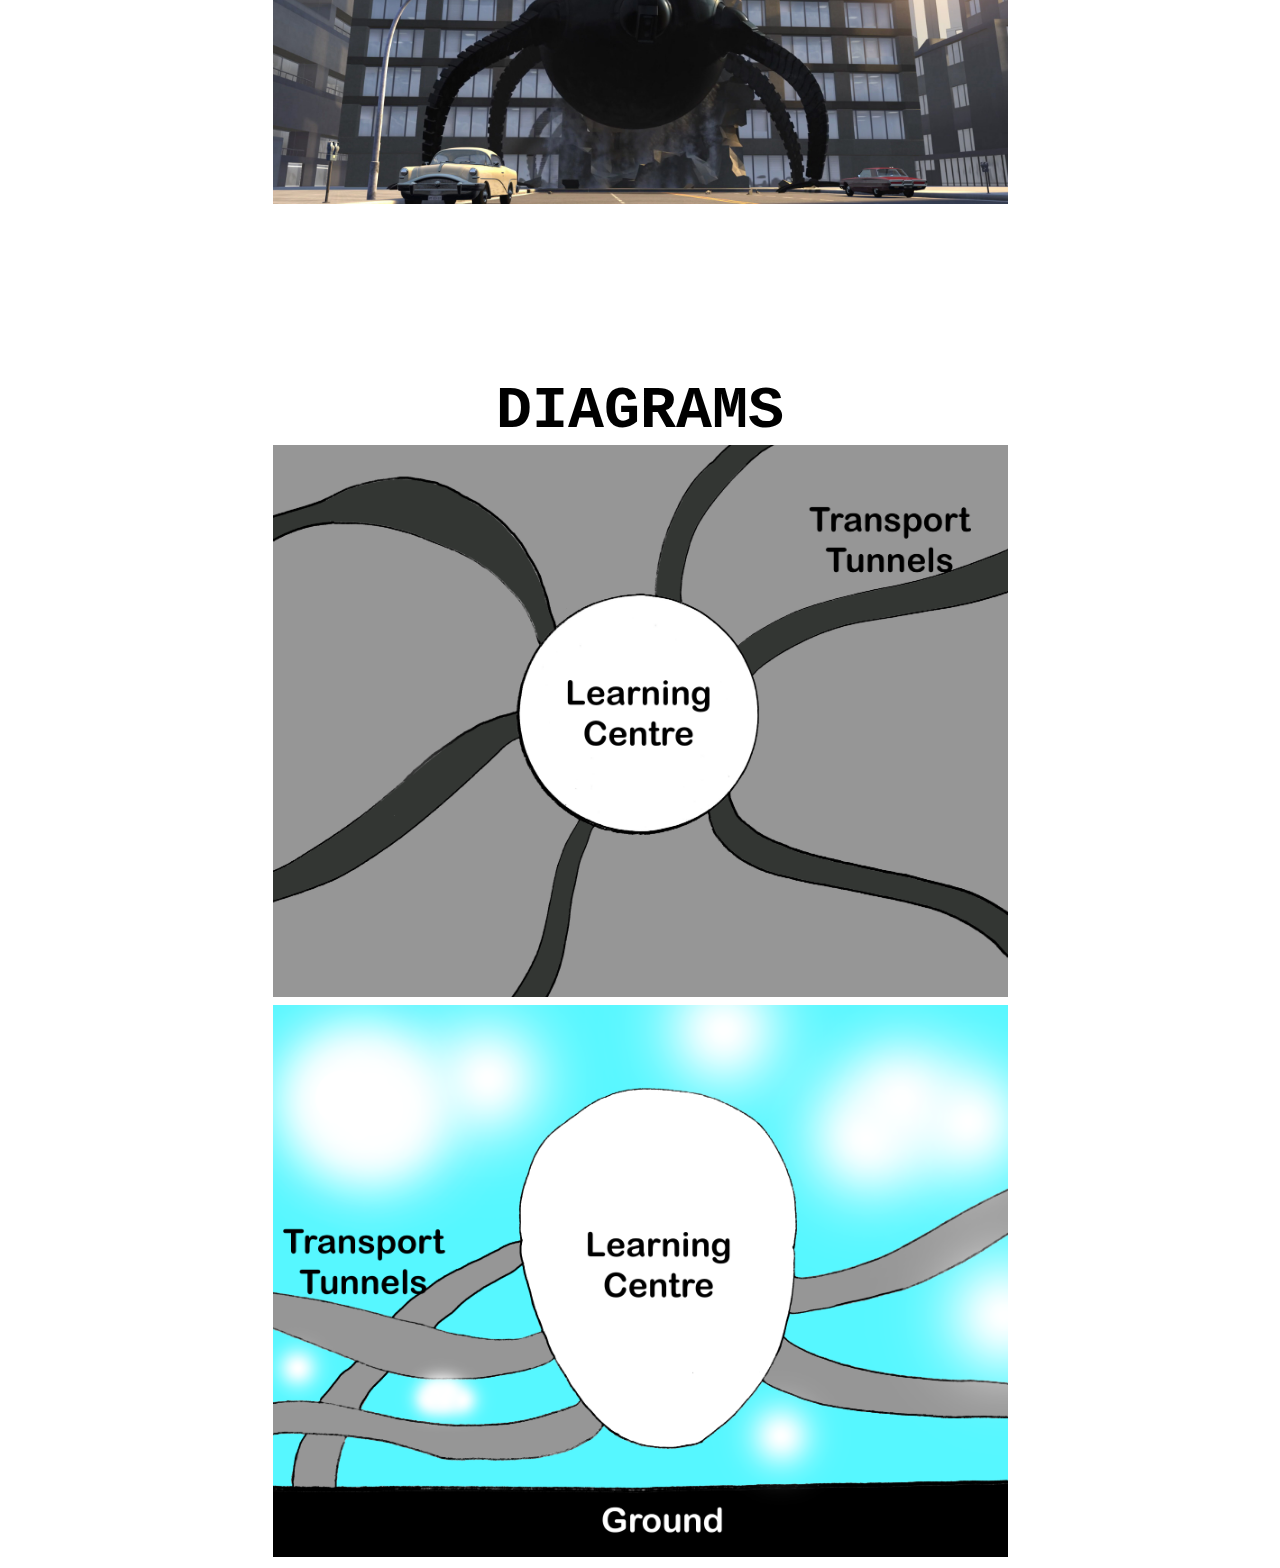
==== commit 3eb09e43: "Update index.html" ====
--- a/index.html
+++ b/index.html
@@ -51,8 +51,8 @@
        <h3><img src="Inspiration.jpg" alt="Incredibles 1 Robot" style="width:75%"></h3>
      <br>
        <h2>Diagrams</h2>
-       <h3><img src="Top Diagram.jpg" alt="Diagram 1" style="width:75%"></h3>
-       <h3><img src="Side Diagram.jpg" alt="Diagram 2" style="width:75%"></h3>
+       <h3><img src="Top Diagram.png" alt="Diagram 1" style="width:75%"></h3>
+       <h3><img src="Side Diagram.png" alt="Diagram 2" style="width:75%"></h3>
   </header>
 </body>
 </html>
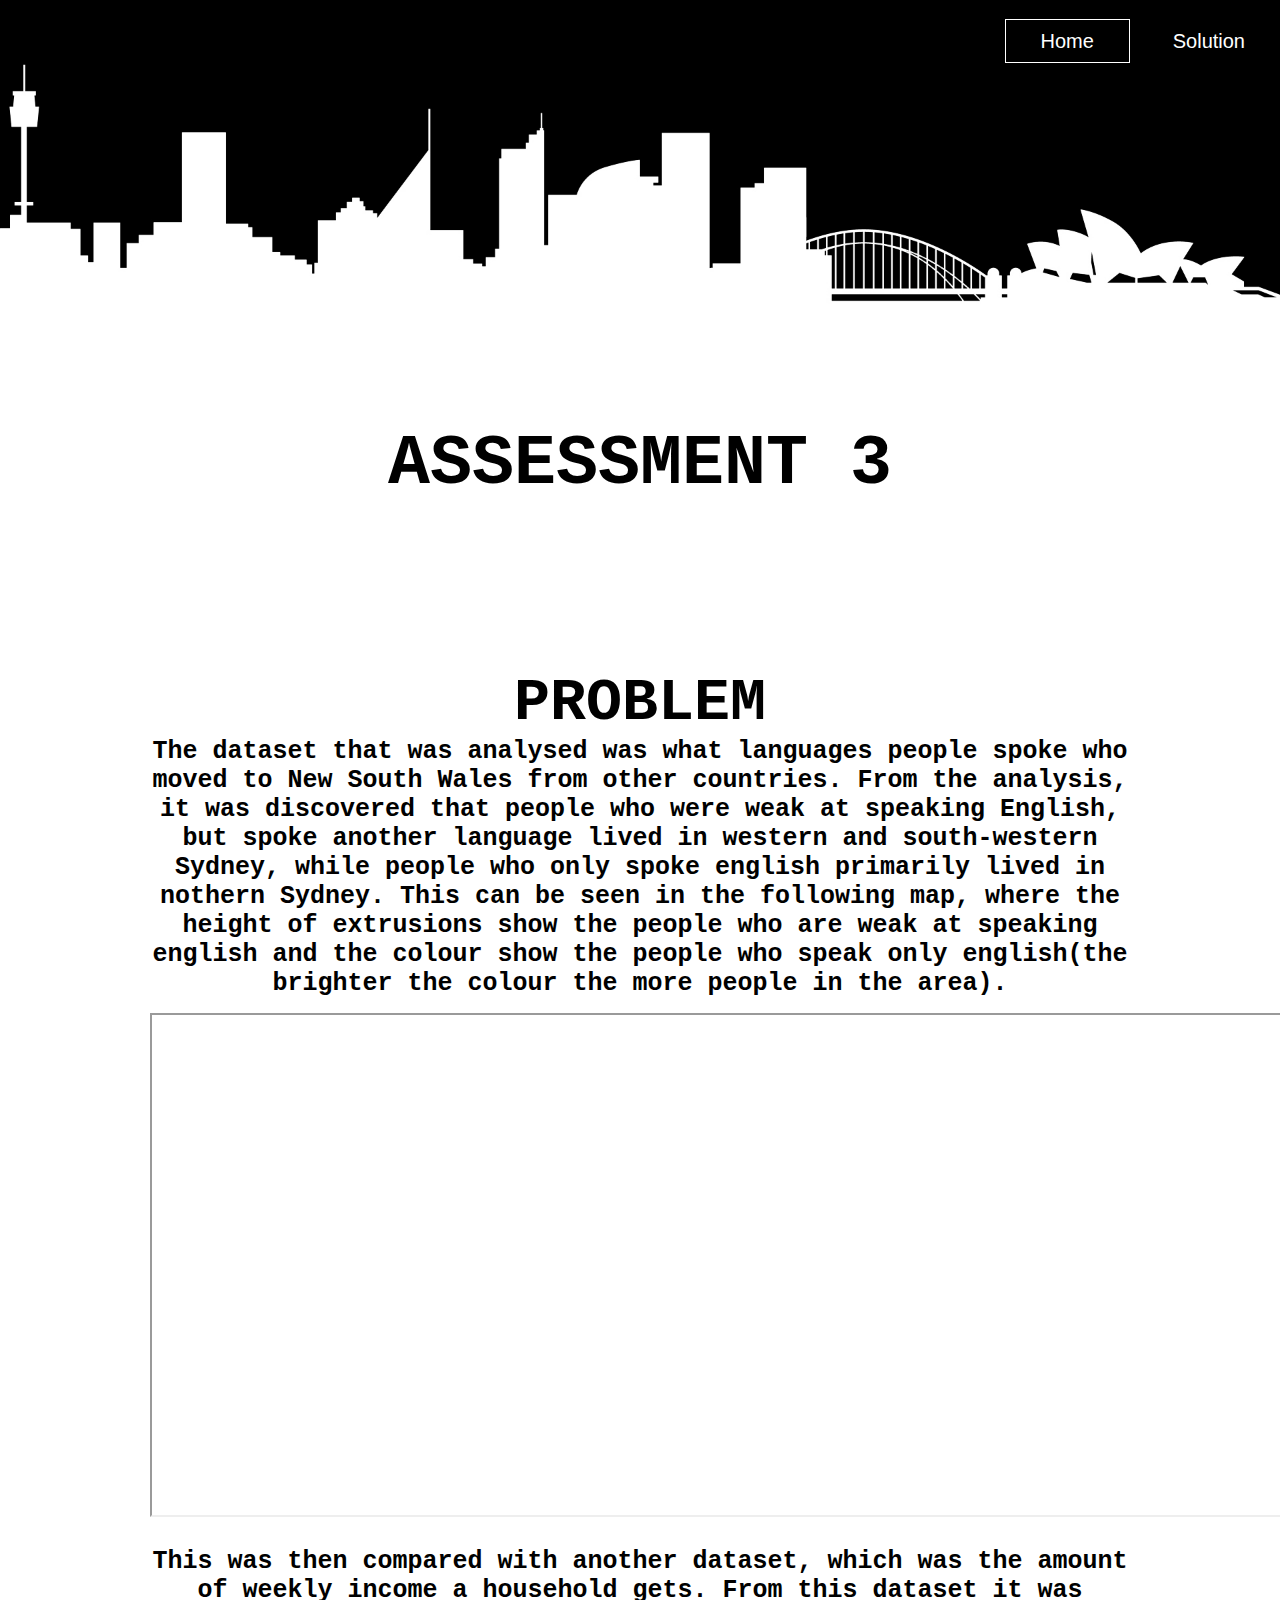
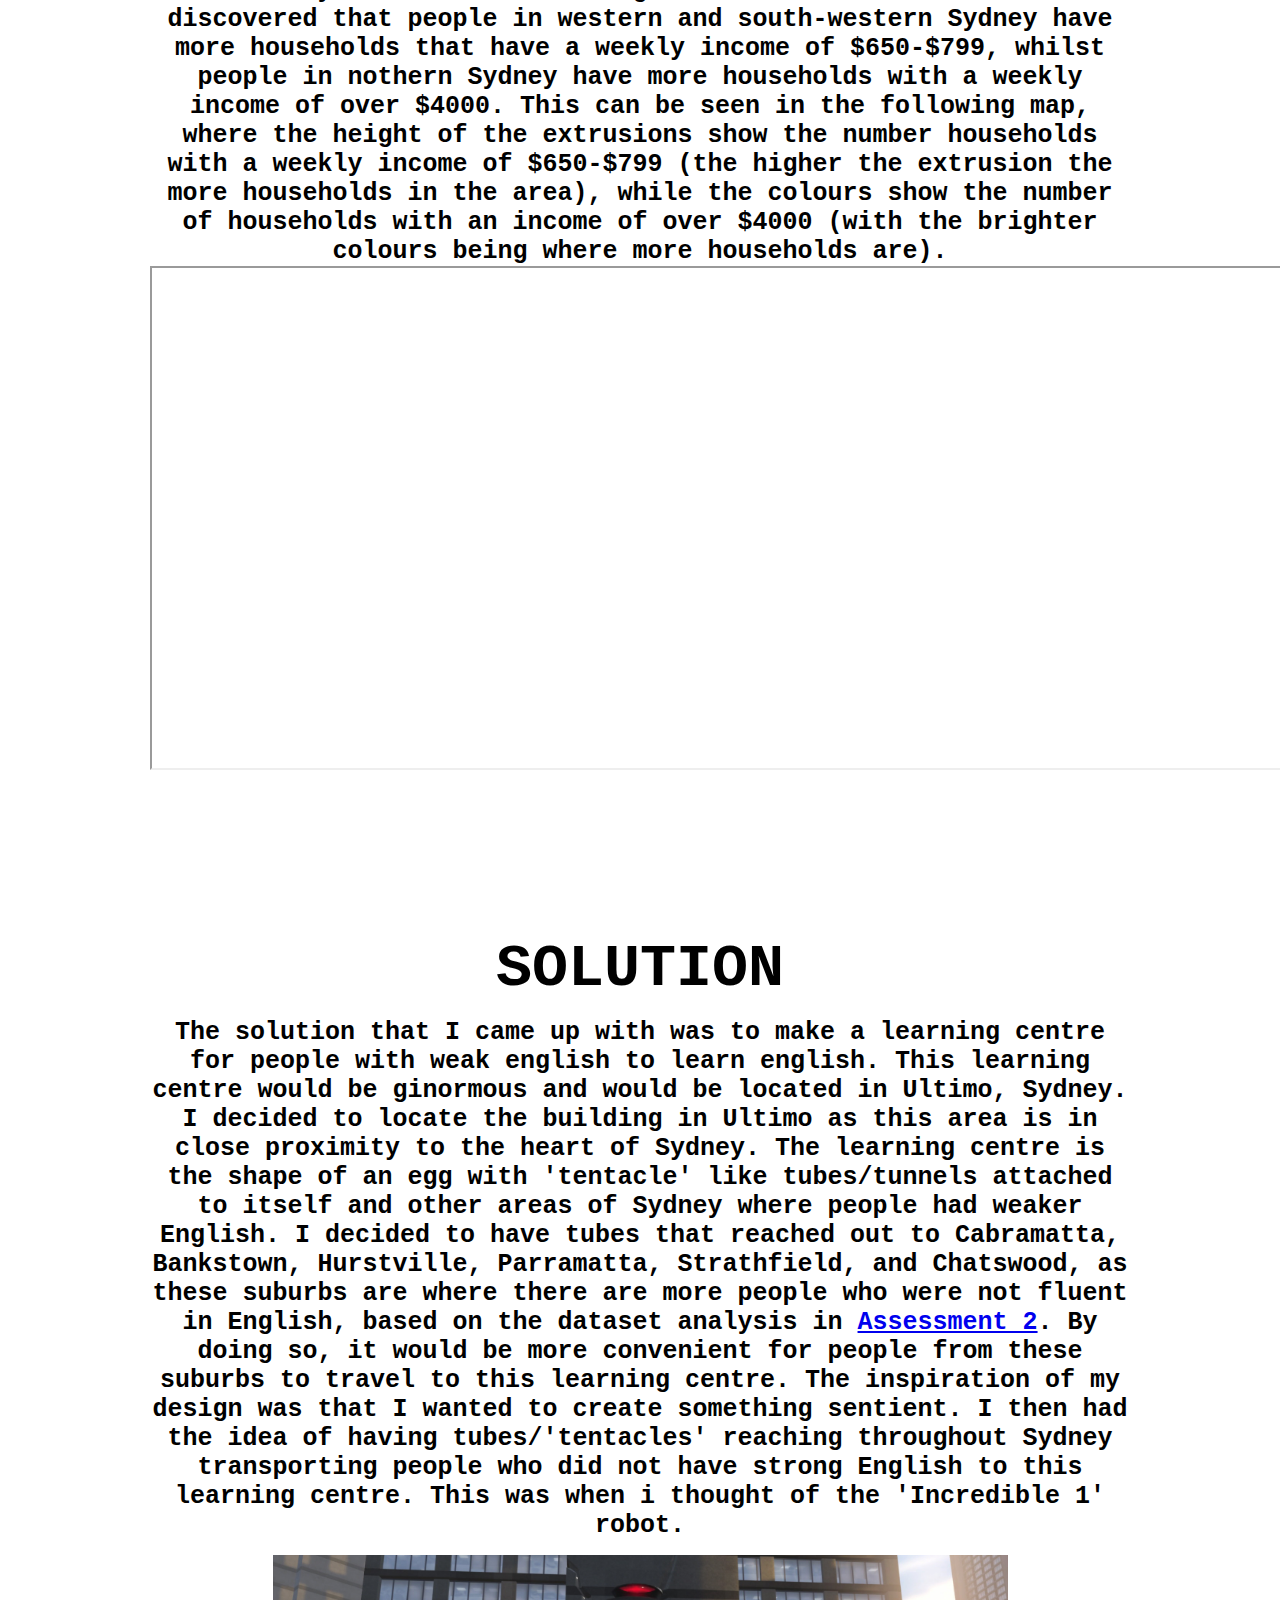
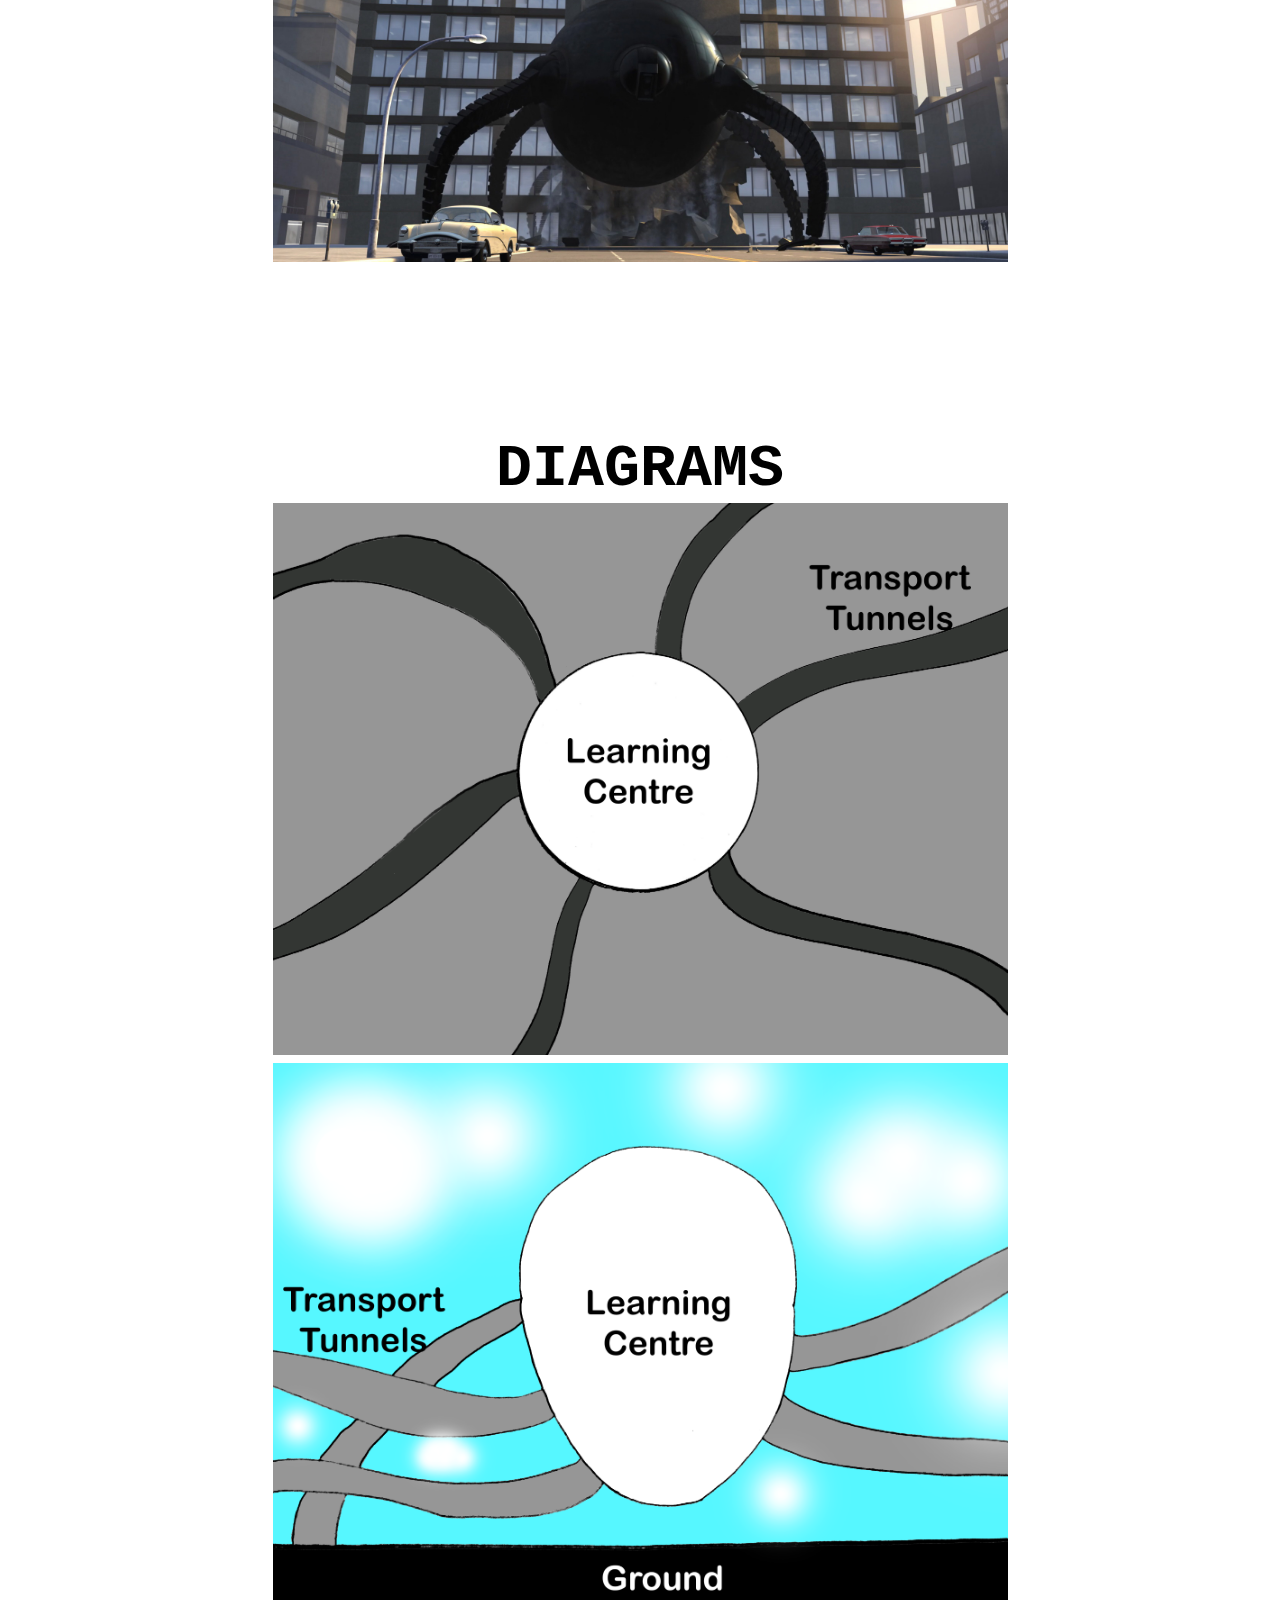
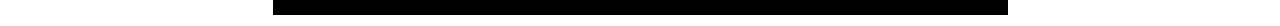
==== commit ff2cee0a: "Update index.html" ====
--- a/index.html
+++ b/index.html
@@ -45,7 +45,7 @@
        <h2>Solution</h2>
        <br>
        <h3>The solution that I came up with was to make a learning centre for people with weak english to learn english. This learning centre would be ginormous and would be located in Ultimo, Sydney. I decided to locate the building in Ultimo as this area is in close proximity to the heart of Sydney.
-       The learning centre is the shape of an egg with 'tentacle' like tubes/tunnels attached to itself and other areas of Sydney where people had weaker English. I decided to have tubes that reached out to Cabramatta, Bankstown, Hurstville, Parramatta, Strathfield, and Chatswood, as these suburbs are where there are more people who were not fluent in English, based on the dataset analysis in <a href="https://nelsonchen1999.github.io/CODE1230Assignment2/index.html">Assessment 2</a>.
+       The learning centre is the shape of an egg with 'tentacle' like tubes/tunnels attached to itself and other areas of Sydney where people had weaker English. I decided to have tubes that reached out to Cabramatta, Bankstown, Hurstville, Parramatta, Strathfield, and Chatswood, as these suburbs are where there are more people who were not fluent in English, based on the dataset analysis in <a href="https://nelsonchen1999.github.io/CODE1230Assignment2/index.html">Assessment 2</a>. By doing so, it would be more convenient for people from these suburbs to travel to this learning centre.
        The inspiration of my design was that I wanted to create something sentient. I then had the idea of having tubes/'tentacles' reaching throughout Sydney transporting people who did not have strong English to this learning centre. This was when i thought of the 'Incredible 1' robot.</h3>
        <br>
        <h3><img src="Inspiration.jpg" alt="Incredibles 1 Robot" style="width:75%"></h3>
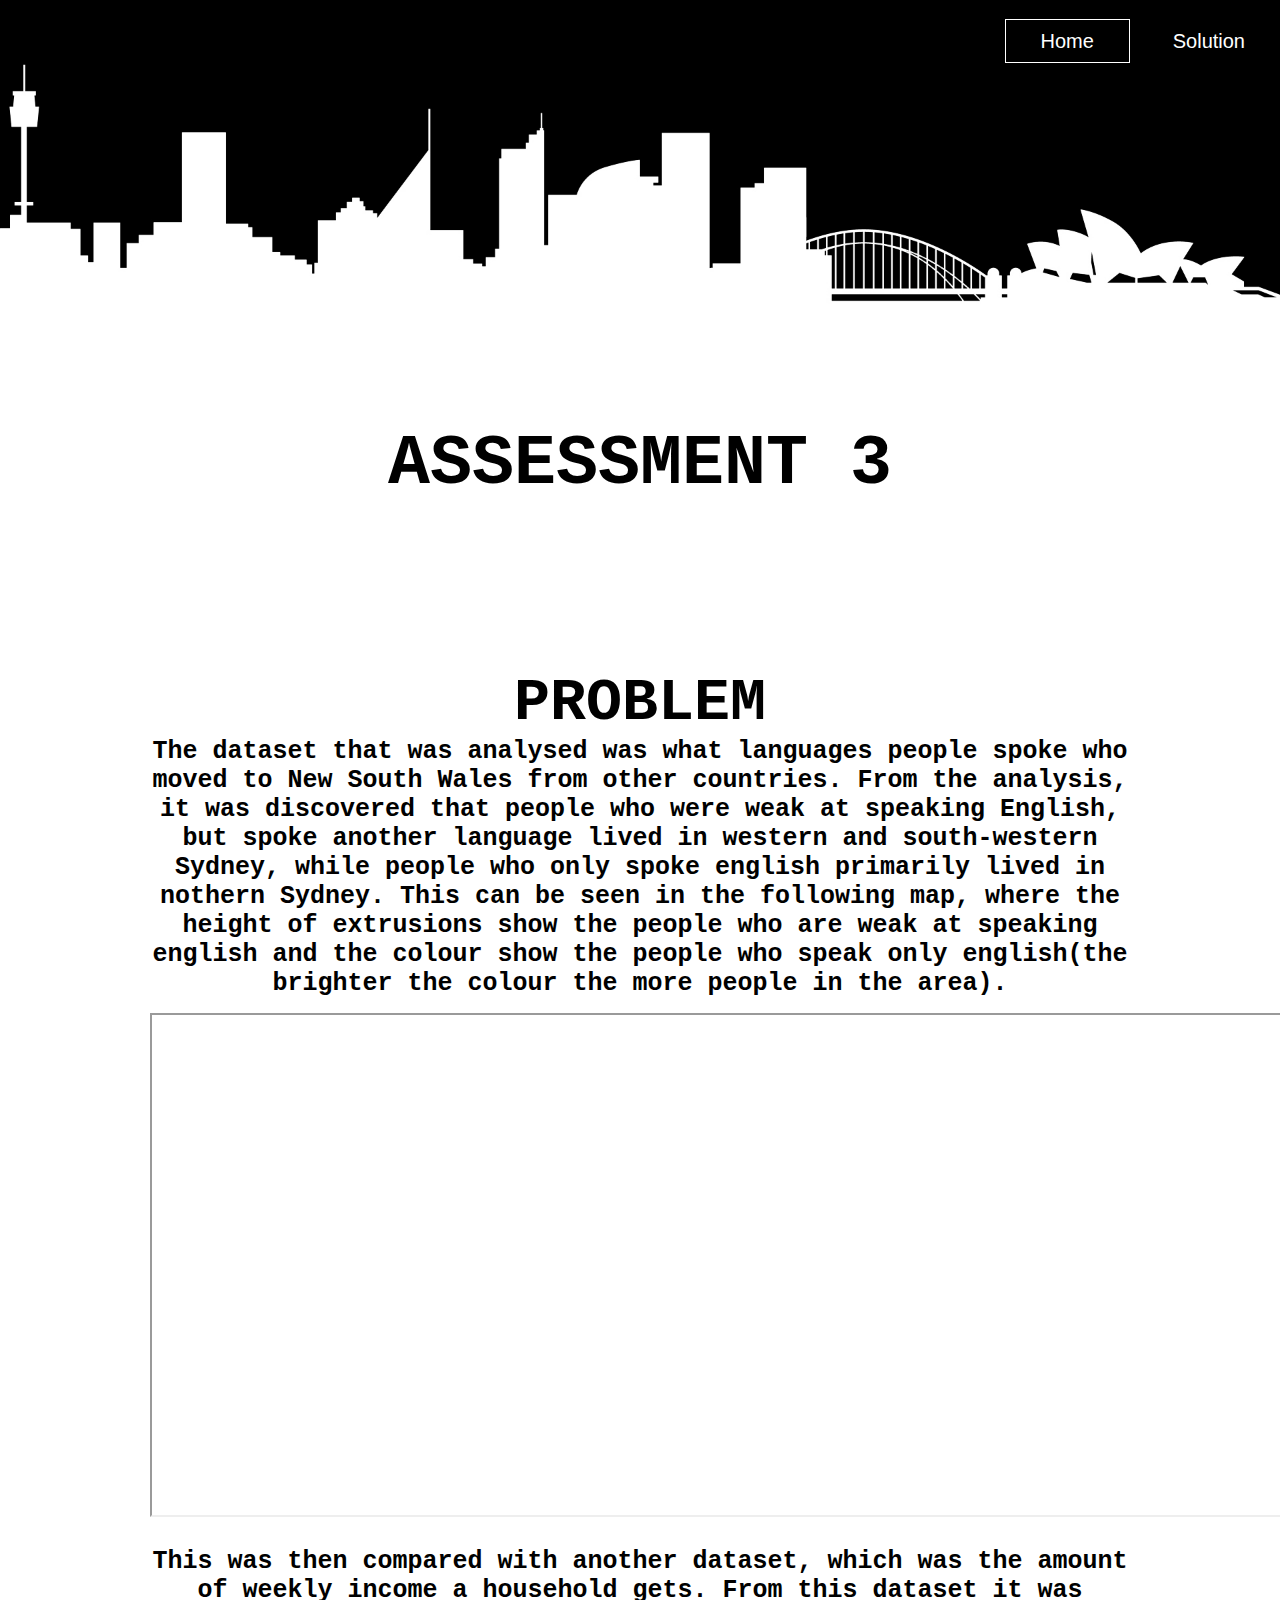
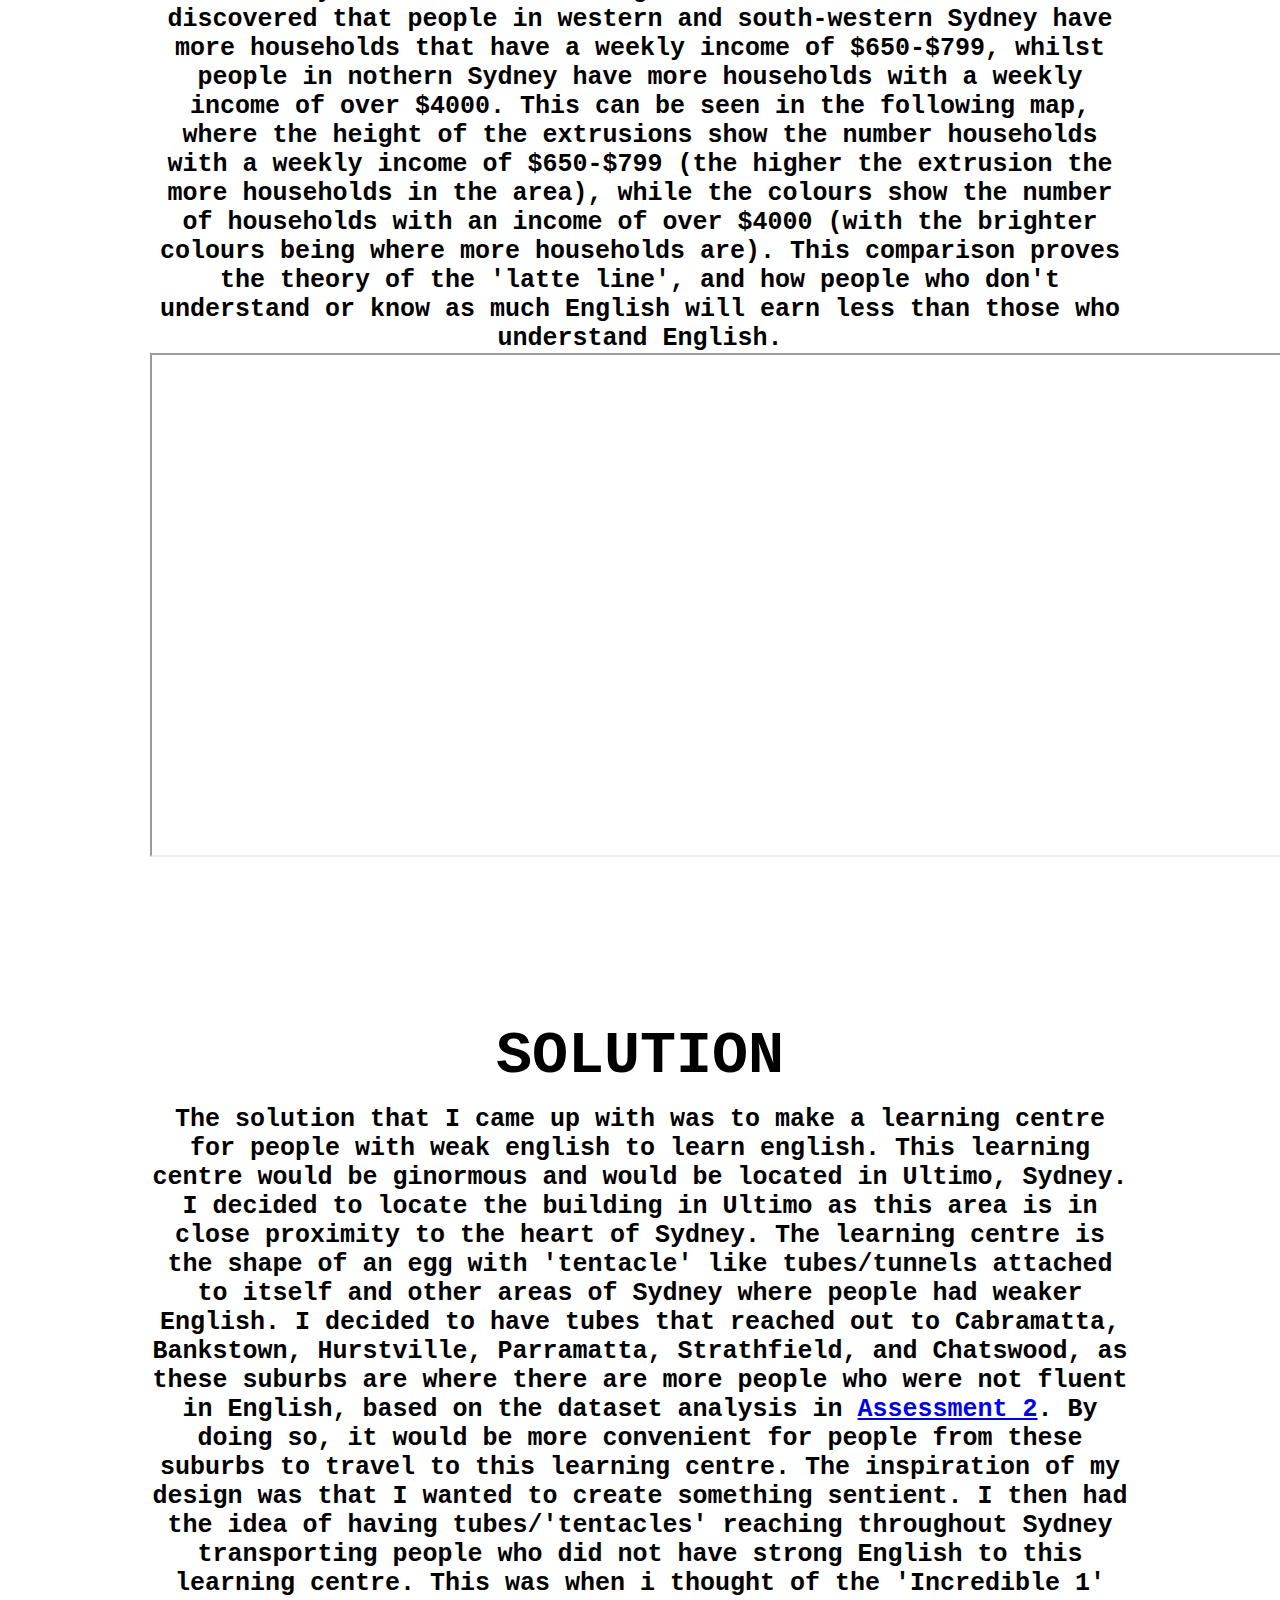
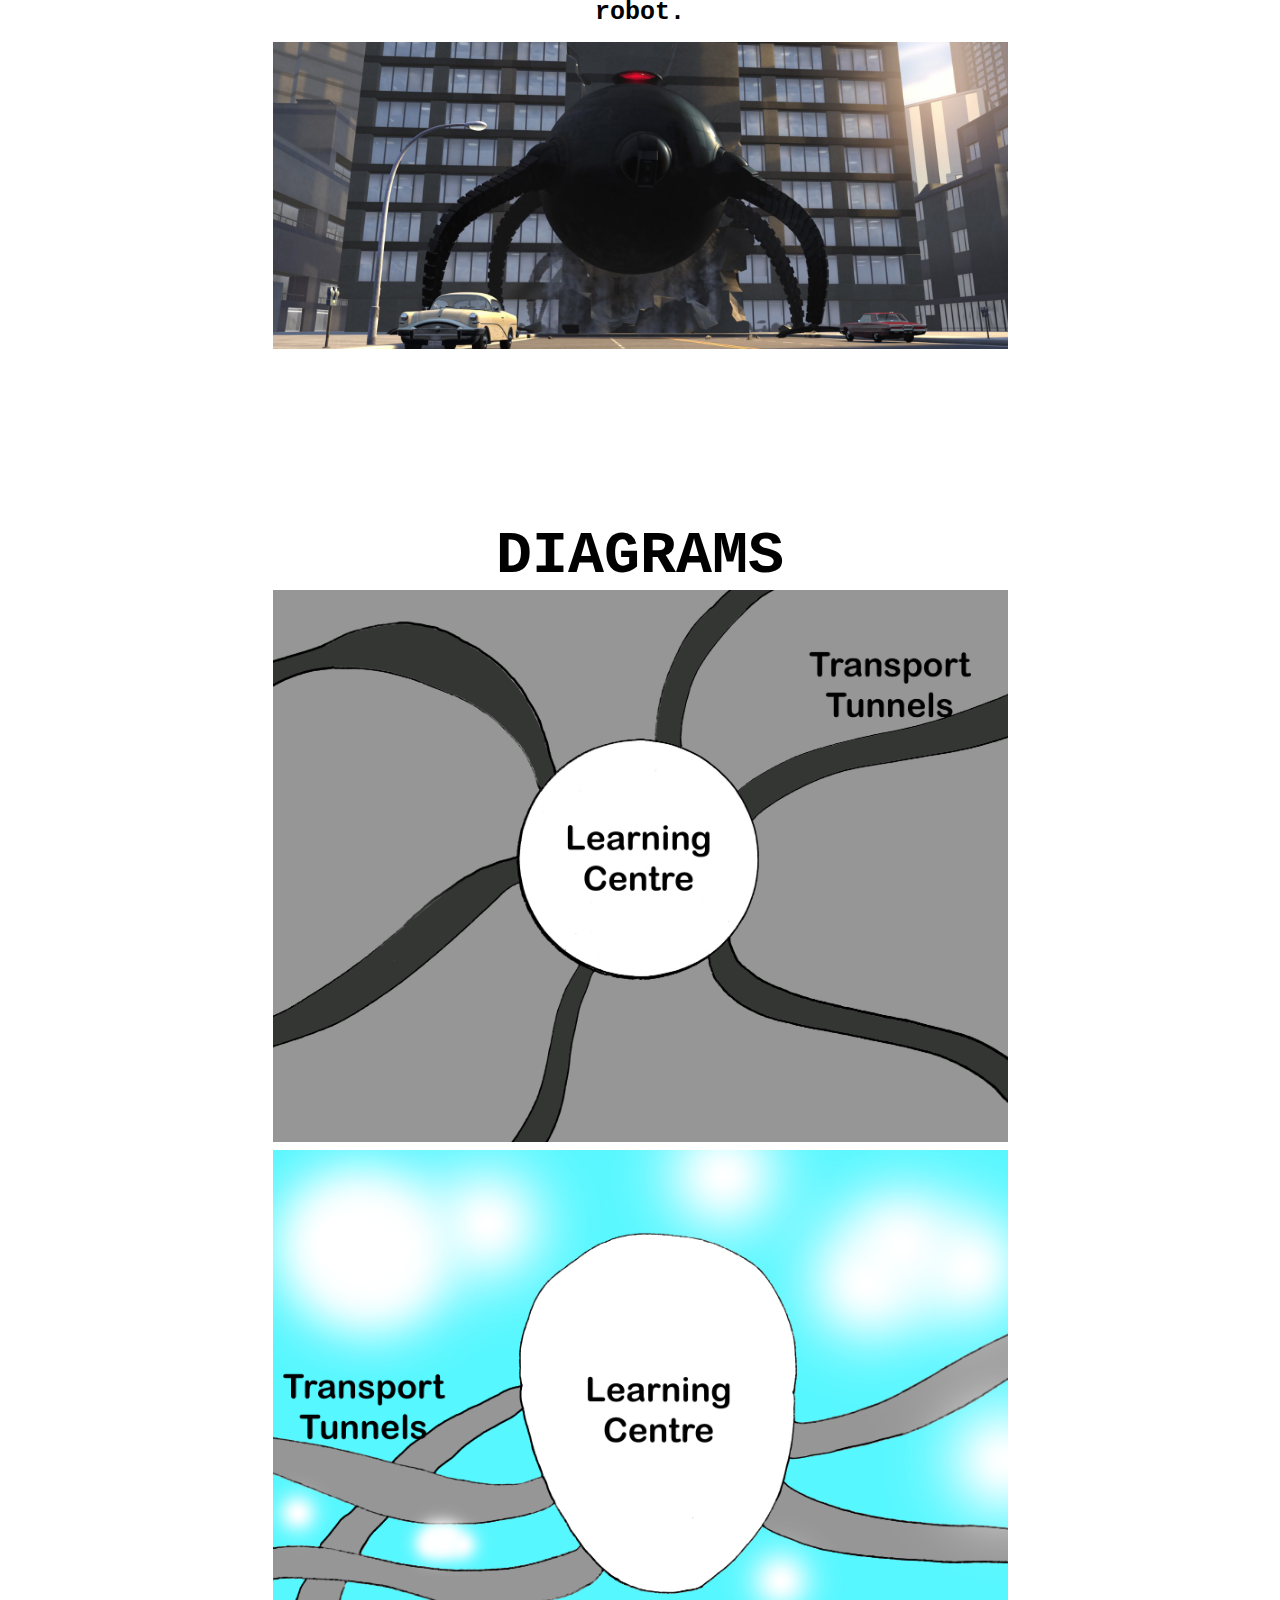
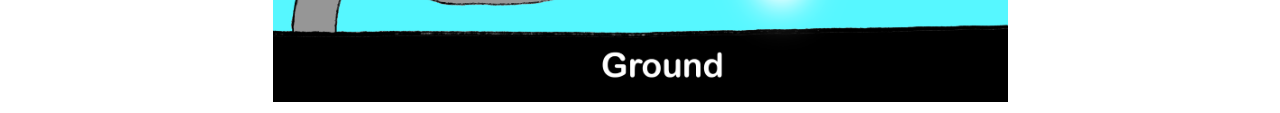
==== commit 76b9481c: "Update index.html" ====
--- a/index.html
+++ b/index.html
@@ -36,6 +36,7 @@
      <br>
      <h3>This was then compared with another dataset, which was the amount of weekly income a household gets. From this dataset it was discovered that people in western and south-western Sydney have more households that have a weekly income of $650-$799, whilst people in nothern Sydney have more households with a weekly income of over $4000.
        This can be seen in the following map, where the height of the extrusions show the number households with a weekly income of $650-$799 (the higher the extrusion the more households in the area), while the colours show the number of households with an income of over $4000 (with the brighter colours being where more households are).
+       This comparison proves the theory of the 'latte line', and how people who don't understand or know as much English will earn less than those who understand English.
      <br>
        <h3><iframe width="1280" height="500" align="middle" src="income.html">
         <p>Your browser does not support iframes.</p>
